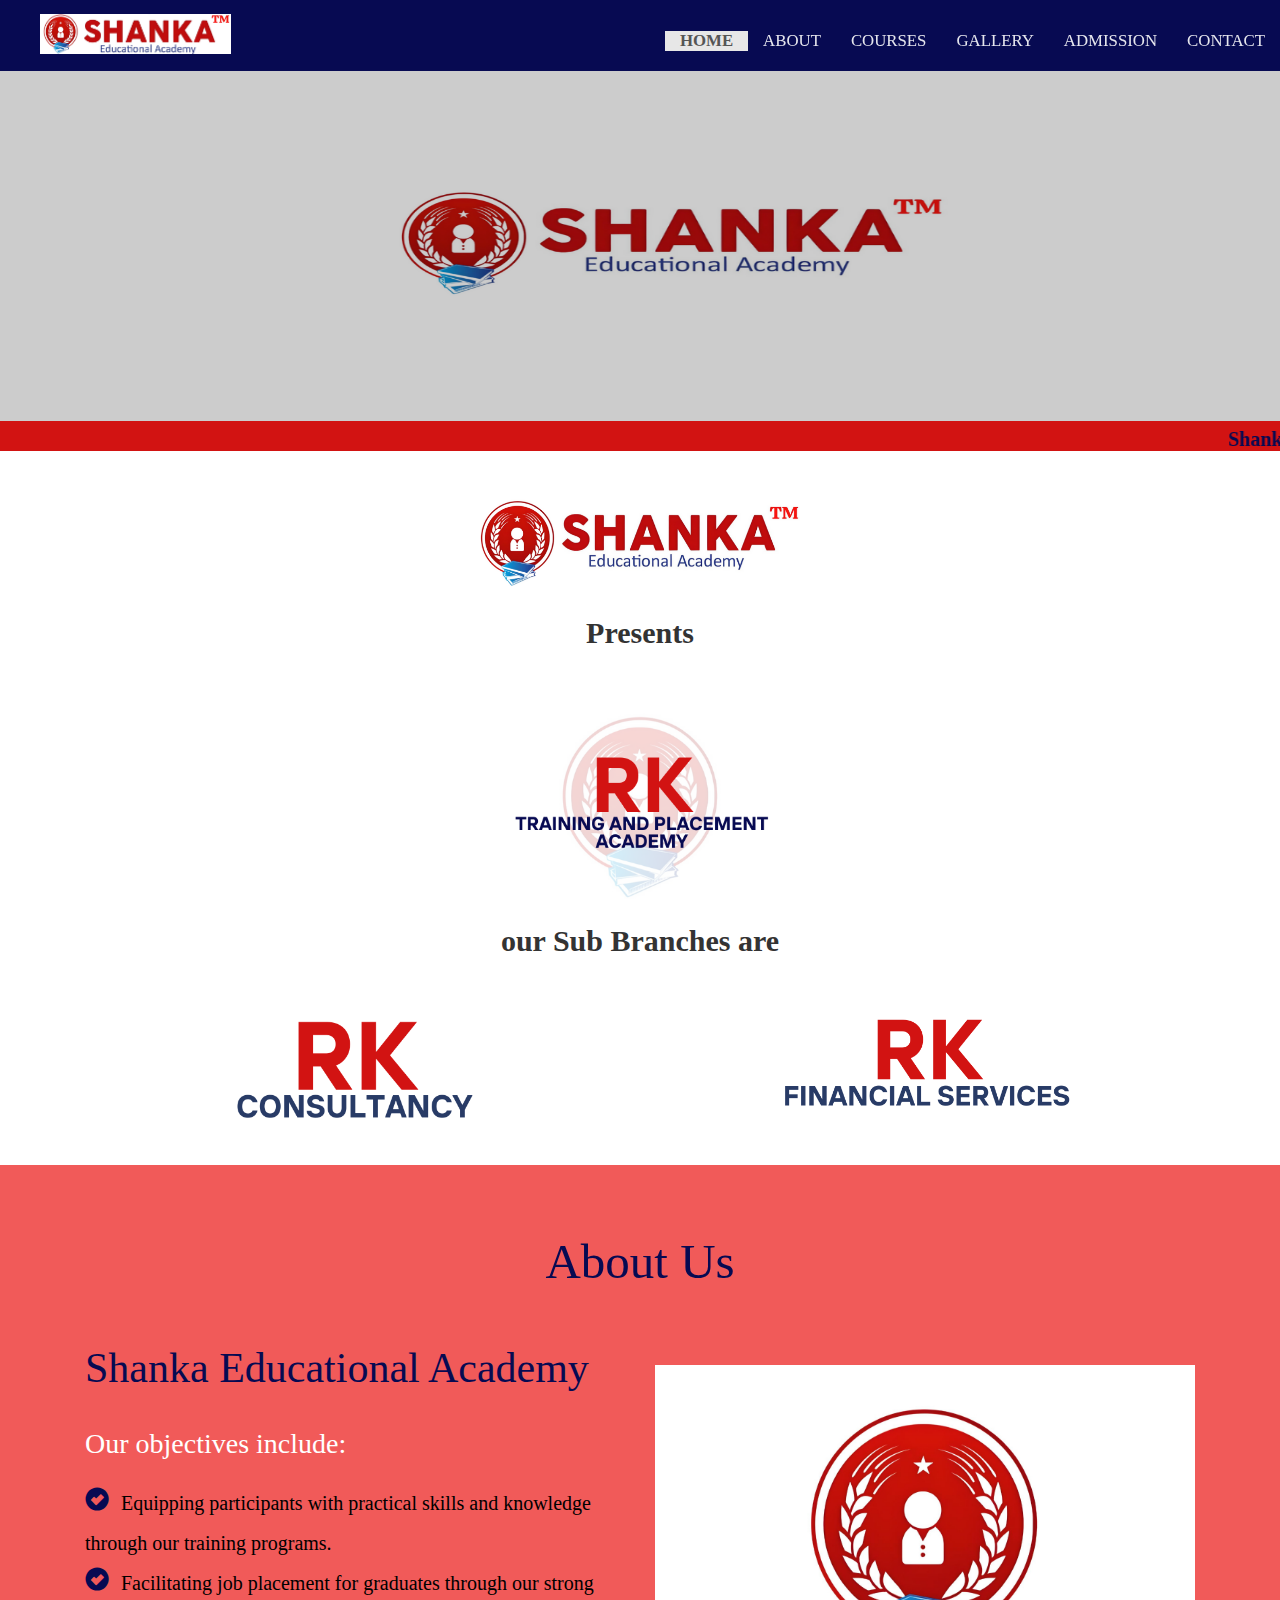
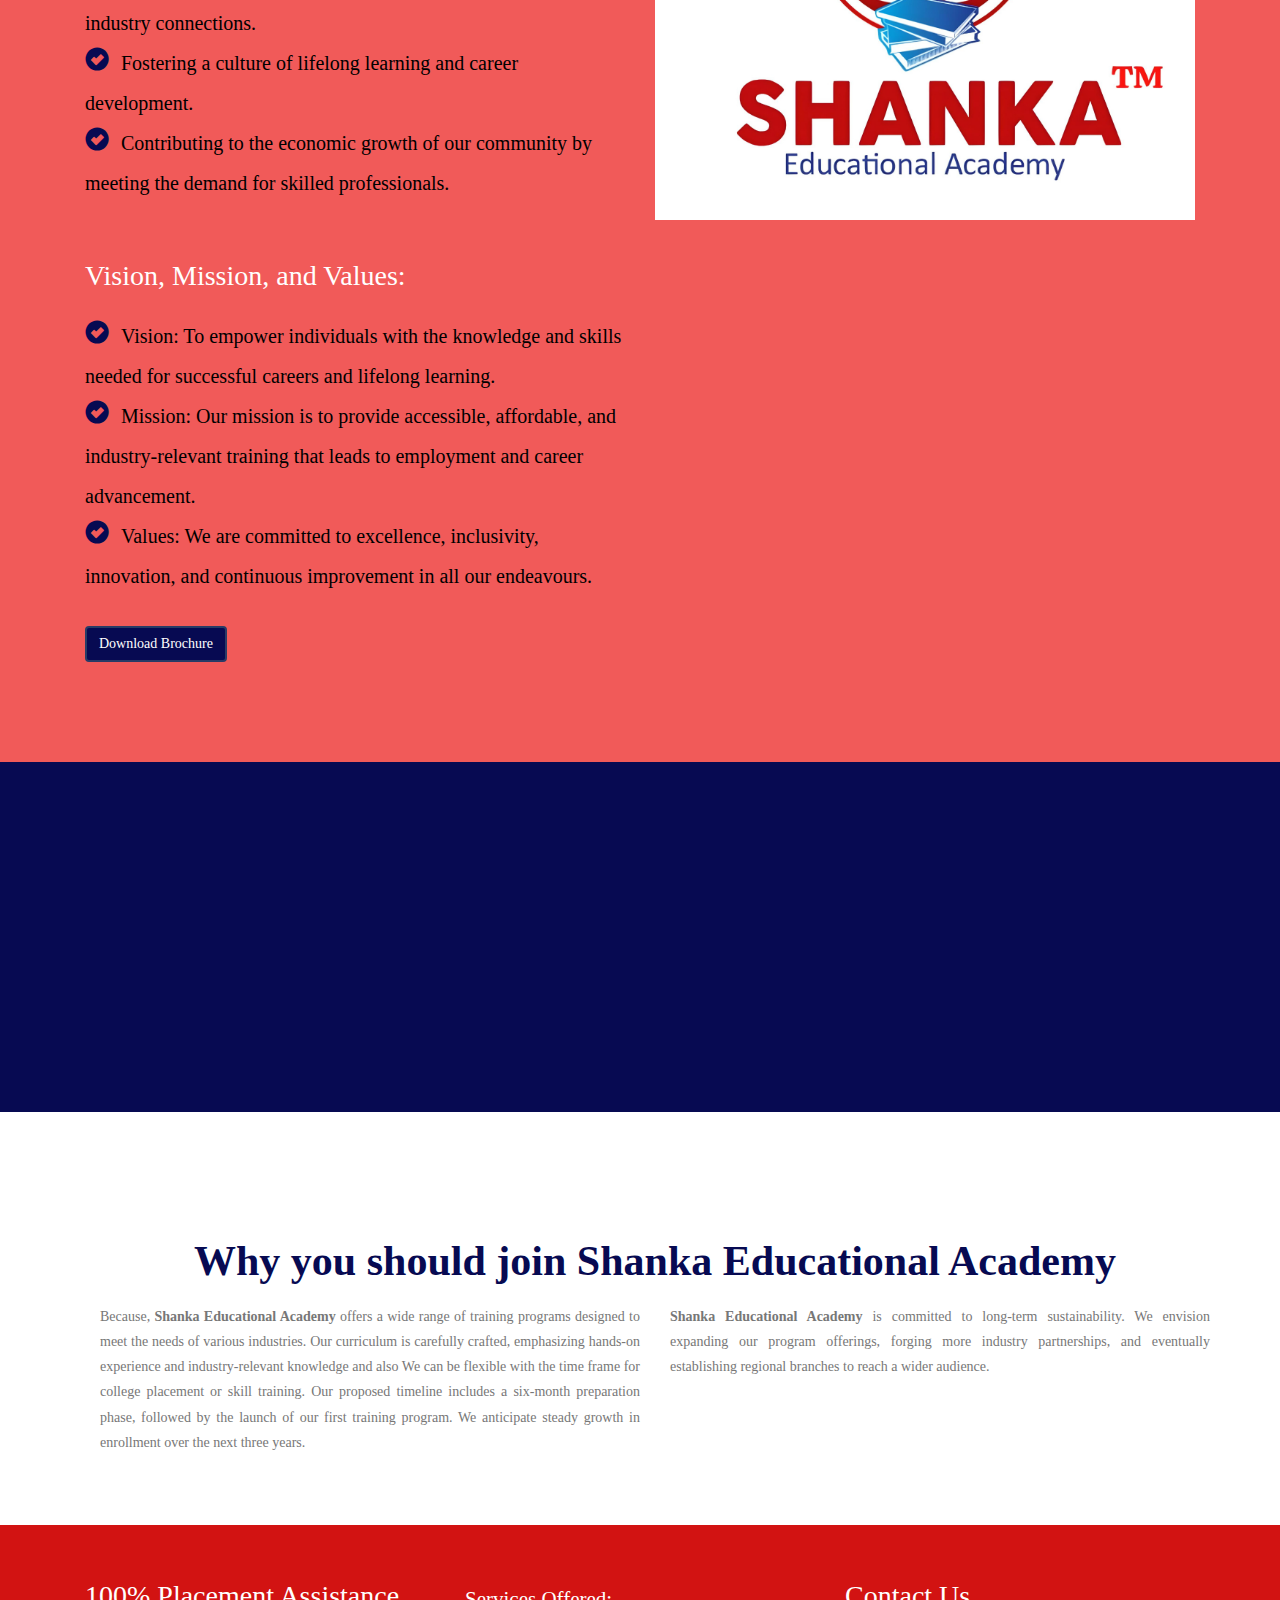
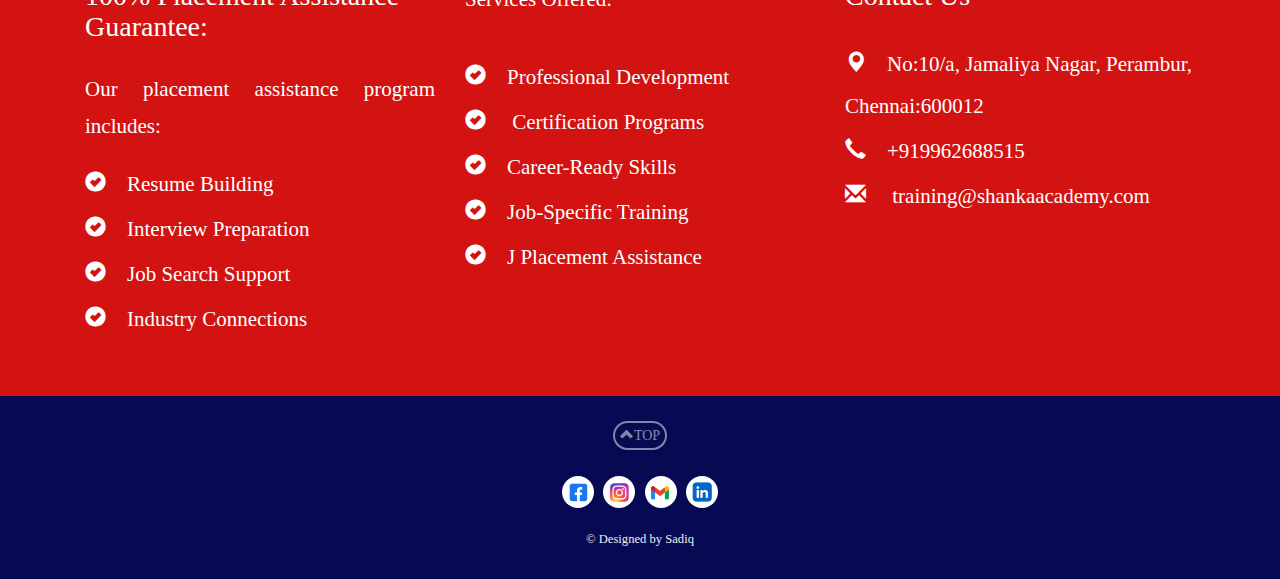
==== index.html @ c27b1421 "Add files via upload" ====
<!DOCTYPE html>

<html>
<head>
    
<title>Shanka Educational Academy</title>
    
<meta charset="utf-8">
<meta name="language" content="en-us"/>  
<meta http-equiv="Content-Type" content="text/html" />
<meta http-equiv="X-UA-Compatible" content="IE=edge" />
<meta name="distribution" content="Global" />
<meta http-equiv="Cache-control" content="public">
<meta name="robots" content="index, follow" />

<meta name="copyright" content="Shanka Educational Academy"/>
<meta name="apple-mobile-web-app-capable" content="yes"/>
<meta name="viewport" content="width=device-width, initial-scale=1" />

<meta name="description" content="Shanka Educational Academy is delighted to present this proposal for our comprehensive training  programs with a unique 100% placement assistance guarantee. We have a proven track  record of empowering individuals with the skills and knowledge needed to excel in their  careers. ">
<meta name="keywords" content="SHANKA,Career,Academy,Training, admission, study materials, facilities, students, contact" />
<meta name="author" content="RajkumarVasan">
<meta name="email" content="hr@shankaacademy.com">

<meta property="og:type" content="website" /> 
<meta property="og:title" content="Shanka Educational Academy" />
<meta property="og:description" content="Our academy will cater to a diverse range of individuals, including recent graduates, career  changers, and those seeking to upskill or reskill to meet changing job market demands. " />
<meta property="og:site_name" content="Shanka Educational Academy" />
<meta property="og:image" href="./images/logo.png" />




<meta itemprop="name" content="Shanka Educational Academy">

<link rel="shortcut icon" href="./images/logo.png" type="image/png" />
    
<!--css-->
<link rel="stylesheet" href="https://maxcdn.bootstrapcdn.com/bootstrap/3.3.7/css/bootstrap.min.css">
<link href="css/style.css" rel="stylesheet" type="text/css" media="all" />
<link rel="stylesheet" href="css/ken-burns.css" type="text/css" media="all" />
<link rel="stylesheet" href="css/animate.min.css" type="text/css" media="all" />
<!--css-->
<style>
	.scroll-left {
	 height: 50px;	
	 overflow: hidden;
	 position: relative;
	 background: #D21312;
	 color: #070A52;
	}
	.scroll-left h1 {
	 position: absolute;
	 font-size: 50px;
	 font-style: normal;
	 font-weight: bolder;
	 margin: 0;
	
	 text-align: center;
	 transform: translateX(100%);
	 animation: scroll-left 25s linear infinite;
	}
	/* Move it (define the animation) */
	@keyframes scroll-left {
	 0%   {
	 transform: translateX(100%); 		
	 }
	 100% {
	 transform: translateX(-100%); 
	 }
	}
</style>
	
	
<!--google fonts-->
<link href="https://fonts.googleapis.com/css?family=Montserrat|Raleway" rel="stylesheet">
<!-- google fonts-->
</head>
<body>
    
	<!--header-->
		<div class="header" id="top">
           		
                 
				<nav class="navbar navbar-default">
					
				        
						<div class="navbar-header">
                           <img src="./images/newlogo.jpg" class="logo" >
                           <img src="./images/logoname.jpg" alt="SHANKA Educational Academy Logo" class="logoname">
							<button type="button" class="navbar-toggle collapsed" data-toggle="collapse" data-target="#bs-example-navbar-collapse-1" aria-expanded="false">
								<span class="sr-only">Toggle navigation</span>
								<span class="icon-bar"></span>
								<span class="icon-bar"></span>
								<span class="icon-bar"></span>
							</button>				  
							
						</div>

				<!-- nav bar collapse -->
						<div class="collapse navbar-collapse" id="bs-example-navbar-collapse-1">
							<nav class="link-effect-2" id="link-effect-2">
								<ul class="nav navbar-nav">
									<li class="active"><a href="index.html"><span data-hover="HOME">HOME</span></a></li>
									<li><a href="about.html"><span data-hover="ABOUT">ABOUT</span></a></li>
									<li><a href="courses.html"><span data-hover="Courses">Courses</span></a></li>
									<li><a href="gallery.html"><span data-hover="Gallery">Gallery</span></a></li>	
									<li><a href="admission.html"><span data-hover="Admission">Admission</span></a></li>
									<li><a href="contact.html"><span data-hover="Contact">Contact</span></a></li>
								</ul>
							</nav>
						</div>
					
				</nav>
			
		</div>
    
	<!--header-->
    
	<!-- banner -->
	<div class="banner" >
		<div id="kb" class="carousel kb_elastic animate_text kb_wrapper" data-ride="carousel" data-interval="6000" data-pause="hover" >

            <!-- Wrapper-for-Slides -->
            <div class="carousel-inner" role="listbox" >

                <!-- First-Slide -->
                <div class="item active">
                    <img src="./images/copy.png" alt="" class="img-responsive" />
                    <div class="carousel-caption kb_caption kb_caption_left">
                        
                    </div>
                </div>
				<div class="item">
                    <img src="./images/blog1.png" alt="" class="img-responsive" />
					
                    
                </div>

                <!-- Second-Slide -->
                <div class="item">
                    <img src="./images/Untitled design (8).png" alt="" class="img-responsive" />
					
                    
                </div>

                <!-- Third-Slide -->
                <div class="item">
                    <img src="images/Untitled design (7).png" alt="" class="img-responsive" />
                    
                </div>

            </div>
			
            <!-- Left-Button -->
            <a class="left carousel-control kb_control_left" href="#kb" role="button" data-slide="prev">
				<span class="glyphicon glyphicon-menu-left" aria-hidden="true"></span>
                <span class="sr-only">Previous</span>
            </a>

            <!-- Right-Button -->
            <a class="right carousel-control kb_control_right" href="#kb" role="button" data-slide="next">
                <span class="glyphicon glyphicon-menu-right" aria-hidden="true"></span>
                <span class="sr-only">Next</span>
            </a>
			
        </div>
		<script src="js/custom.js"></script>
	</div>
                
<!--banner-->
                

		<div class="content">
            
			<!--banner-bottom-->
            <marquee width="100%" direction="left" height="30px" style="background-color: #D21312; color: #070A52; padding-top: 0.5em; ">

				<h1 style="font-size: 20px; font-weight: bold; text-transform: capitalize;">Shanka Educational Academy is delighted to present this proposal for our comprehensive training  programs with a unique 100% placement assistance guarantee. We have a proven track  record of empowering individuals with the skills and knowledge needed to excel in their  careers.</h1>
			</marquee>
			<div class="clearfix"></div>
				
			</div>
            

            
			<!--<div class="welcome-w3" style="background-color: #283B66; ;">
				<div class="container">
					<h2 class="tittle6" style="color: white;">Welcome to Shanka Educational Academy </h2>
					<div class="wel-grids" style="padding-left: 1.5em">
						<div class="col-md-4 wel-grid">
							<div class="port-7 effect-2">
								<div class="image-box" >
									<img src="images/poster1.jpg" class="img-responsive" alt="Image-2" style="width: 300px; height: 200px; " >
								</div>
								
							</div>
							<div class="port-7 effect-2">
								<div class="image-box">
									<img src="images/poster2.jpg" class="img-responsive" alt="poster"style="width: 300px; height: 200px;">
								</div>
								
							</div>
						</div>
						<div class="col-md-4 wel-grid">
							<img src="images/poster3.jpg"  class="img-responsive" alt="poster" style="width: 300px; height: auto;">
							
						</div>
						<div class="col-md-4 wel-grid">
							<div class="port-7 effect-2">
								<div class="image-box">
									<img src="images/poster4.jpg" class="img-responsive" alt="poster"style="width: 300px; height: 400px;">
								</div>
							</div>
						</div>
						<div class="clearfix"></div>
					</div>
				</div>
			</div>-->
            <div class="RK" style="padding-bottom: 3em; ">

				<div class="container">
					
					<div style="text-align: center;">
						<a href="./index.html" target="_blank" class="rkcon"><img src="./images/RK.png" style="width: 320px; padding-top: 3em;"></a>
					</div>
					<div style="text-align: center;">
						<h2 style="font-size: 30px;  padding-top: 1em; font-weight: bold;">Presents</h2>
					</div>
					
					<div style="text-align: center;">
						<img src="./images/huge.png" style="width: 300px; padding-top: 3em;">
					</div>
					<div style="text-align: center;">
						<h2 style="font-size: 30px;  padding-top: 0em; font-weight: bold;">our Sub Branches are</h2>
					</div>
					
					
					<div style="text-align: center; margin-left: 0px; display: flex;
					justify-content: center; ">
						<div class="wel-grids" >
							<div class="col-md-4 wel-grid" style="width: 320px; height: auto; " >
								<a href="https://sites.google.com/view/jobszonenow/home" target="_blank" class="rkcon">
									<img src="images/RK (2).png"  title="Click Here" class="img-responsive" alt="poster" ></a>
								<div class="caption" >Click Here</div>
								
							</div>
							
							<div class="col-md-4 wel-grid" style="width: 250px; height: 10px;">
								
								<a href="#"><img src="images/empty.png" title="Click Here" class="img-responsive" alt="poster"></a>
									
							</div>
							<div class="col-md-4 wel-grid" style="width: 320px; height: auto;">
								
								<a href="#" target="_blank" class="rkcon"><img src="images/RK (1).png" title="Click Here" class="img-responsive" alt="poster"></a>
								<div class="caption" >Click Here</div>
							</div>
							<div class="clearfix"></div>
						</div>
						
					</div>
				</div>
			</div>

			<div class="student-w3ls">
				<div class="container">
					<h3 class="tittle"> About Us</h3>
					<div class="student-grids">
						<div class="col-md-6 student-grid">
							<h4>Shanka Educational Academy
                                </h4>
                            <p align="justify">Our objectives include: </p>
								<ul class="grid-part">
									<li><i class="glyphicon glyphicon-ok-sign"> </i>Equipping participants with practical skills and knowledge through our training programs. </li>
									<li><i class="glyphicon glyphicon-ok-sign"> </i>Facilitating job placement for graduates through our strong industry connections. </li>
									<li><i class="glyphicon glyphicon-ok-sign"> </i>Fostering a culture of lifelong learning and career development. </li>
									<li><i class="glyphicon glyphicon-ok-sign"> </i>Contributing to the economic growth of our community by meeting the demand for skilled professionals. </li>
                                    
								</ul>
                            <br/>
                            <p align="justify">Vision, Mission, and Values: </p>
                            <ul class="grid-part">
                                <li><i class="glyphicon glyphicon-ok-sign"> </i>Vision: To empower individuals with the knowledge and skills needed for successful careers and lifelong learning.  </li>
                                <li><i class="glyphicon glyphicon-ok-sign"> </i>Mission: Our mission is to provide accessible, affordable, and industry-relevant training that leads to employment and career advancement. </li>
                                <li><i class="glyphicon glyphicon-ok-sign"> </i>Values: We are committed to excellence, inclusivity, innovation, and continuous improvement in all our endeavours. </li>
                                
                            </ul>
                            <a href="./Documents/Gateway- proposal prospects.pdf" target="_blank"><button type="button" class="btn btn-primary">Download Brochure</button></a></div><br/>
						</div>
						 <div class="col-md-6 student-grid">
							<img src="./images/about logo.jpg" class="img-responsive move-up">
						</div> 
						<div class="clearfix"></div>
					</div>
				</div>
			</div>
                
				<div class="testimonials-w3">
					
					<div class="container">

						<script src="https://static.elfsight.com/platform/platform.js" data-use-service-core defer></script>
						<div class="elfsight-app-06f1b505-46fd-4bfc-af25-9712527b7182" data-elfsight-app-lazy></div>

					  </div>
				</div>

				<div class="new-w3agile">
					<div class="container">
                        
                        <div class="course-grids">
                            <div class="container">
                       
                        <h2 class="tittle6">Why you should join Shanka Educational Academy</h2>
                             <br/>
                        <div class="clearfix"></div>
						<div class="col-md-6">
							<p align="justify">Because, <strong>Shanka Educational Academy</strong> offers a wide range of training programs designed to meet the needs of
                                various industries. Our curriculum is carefully crafted, emphasizing hands-on experience
                                and industry-relevant knowledge and also We can be flexible with the time frame for college placement or skill training. Our proposed
                                timeline includes a six-month preparation phase, followed by the launch of our first training
                                program. We anticipate steady growth in enrollment over the next three years.  </p>
                           
						</div>
                        <div class="col-md-6">
							<p align="justify"><strong>Shanka Educational Academy</strong>  is committed to long-term sustainability. We envision expanding our
                                program offerings, forging more industry partnerships, and eventually establishing regional
                                branches to reach a wider audience. </p>
						</div>
                                </div>
                            <div class="clearfix"></div>
					</div>
                   
				</div>
		</div>
            
		<!--footer-->
			<div class="footer-w3">
				<div class="container">
					<div class="footer-grids">
						<div class="col-md-4 footer-grid">
							<h4>100% Placement Assistance Guarantee:</h4>
							<p align="justify"><span> Our placement assistance program includes: </span></p>
                            <ul class="grid-part">
                                <li><i class="glyphicon glyphicon-ok-sign"> </i>Resume Building </li>
                                <li><i class="glyphicon glyphicon-ok-sign"> </i>Interview Preparation </li>
                                <li><i class="glyphicon glyphicon-ok-sign"> </i>Job Search Support </li>
                                <li><i class="glyphicon glyphicon-ok-sign"> </i>Industry Connections </li>
                                
                            </ul>
						</div>
						<div class="col-md-4 footer-grid">
                            <p>Services Offered: </p><br/>
                            <ul class="grid-part">
                                <li><i class="glyphicon glyphicon-ok-sign"> </i>Professional Development </li>
                                <li><i class="glyphicon glyphicon-ok-sign"> </i> Certification Programs </li>
                                <li><i class="glyphicon glyphicon-ok-sign"> </i>Career-Ready Skills </li>
                                <li><i class="glyphicon glyphicon-ok-sign"> </i>Job-Specific Training </li>
                                <li><i class="glyphicon glyphicon-ok-sign"> </i>J Placement Assistance </li>
                                
                            </ul>
                            
							<div class="clearfix"> </div>
						</div>
						<div class="col-md-4 footer-grid">
						<h4>Contact Us</h4>
							<ul>
								<li><i class="glyphicon glyphicon-map-marker" aria-hidden="true"></i>No:10/a, Jamaliya Nagar, Perambur, Chennai:600012</li>
								<li><i class="glyphicon glyphicon-earphone" aria-hidden="true"></i>+919962688515</li>
								<li><i class="glyphicon glyphicon-envelope" aria-hidden="true"></i><a href="mailto:training@shankaacademy.com"> training@shankaacademy.com</a></li>
							</ul>
						</div>
						<div class="clearfix"></div>
					</div>
				</div>
			</div>
            
		<!--footer-->	
            
        <!-- Social icons and credits -->
            <div class="copy-section">
				<div class="container">
                    <div class="iconup"><a href="#top"><i class="glyphicon glyphicon-chevron-up iconup" aria-hidden="true"></i>TOP</a></div>
					<div class="social-icons">
						<div class="social-icons">
						<a href="#" target='_blank'><i class="icon1"></i></a>
						<a href="https://instagram.com/shankaacademy?igshid=OGQ5ZDc2ODk2ZA%3D%3D&utm_source=qr" target="_blank"><i class="icon2"></i></a>
						<a href="mailto:shankaeducaionalacademy@gmail.com" target="_blank"><i class="icon3"></i></a>
						<a href="https://www.linkedin.com/company/shanka-educational-academy/" target="_blank"><i class="icon4"></i></a>
					</div>
					</div>
					<div class="copy">
						<p>&copy; Designed by <a href="https://www.linkedin.com/in/sadiqshaik123/" target="_blank">Sadiq</a></p>
					</div>
				</div>
			</div>
 <!-- jQuery library -->
<script src="https://ajax.googleapis.com/ajax/libs/jquery/3.1.1/jquery.min.js"></script>
<!-- JavaScript -->
<script src="https://maxcdn.bootstrapcdn.com/bootstrap/3.3.7/js/bootstrap.min.js"></script>       
<!--smooth scrollig to the top -->
<script>
    
    $('a[href*="#top"]:not([href="#"])').click(function() {
  if (location.pathname.replace(/^\//, '') == this.pathname.replace(/^\//, '') && location.hostname == this.hostname) {
    var target = $(this.hash);
    target = target.length ? target : $('[name=' + this.hash.slice(1) + ']');
    if (target.length) {
      $('html, body').animate({
        scrollTop: target.offset().top
      }, 1000);
      return false;
    }
  }
});
    
	
</script>
       
</body>
        

</html>
---- css/style.css ----
body{
	font-family: "Times New Roman", Times, serif;
   
}
body a{
	transition: 0.5s all;
	-webkit-transition: 0.5s all;
	-o-transition: 0.5s all;
	-moz-transition: 0.5s all;
	-ms-transition: 0.5s all;
}
body img:hover{
    cursor: pointer;
}
.developer img{
  transition: filter .5s ease-in-out;
  -webkit-filter: grayscale(0%); 
  filter: grayscale(0%);
}

.developer img:hover {
  -webkit-filter: grayscale(100%); 
  filter: grayscale(100%);  
}
.faculty img{
    transition: filter .5s ease-in-out;
    opacity:1.0;
}
.faculty img:hover{
    opacity: 0.7;
    cursor: pointer;
}
.course-details li:hover{
    color:#070A52;
    font-weight:bold;
    cursor: pointer;
}
.course-table tr:hover{
    color:#fff;
    background: #070A52;
    cursor: pointer;
}
.course-table td:hover{
    color: #fff;
}
 ul{
	padding: 0;
	margin: 0;
}
h1,h2,h3,h4,h5,h6{
	margin:0;
	padding:0;
	font-family: "Times New Roman", Times, serif;
}
blockquote{
    font-size: 14px;
}
p{
	margin:0;
	padding:0;	
	color: #777;
	font-family: "Times New Roman", Times, serif;
	line-height:1.8em;
}

/*--form--*/
.form-style-5{
    max-width: 500px;
    padding: 10px 20px;
    background: #f4f7f8;
    margin: 10px auto;
    padding: 20px;
    background: #f4f7f8;
    border-radius: 8px;
    font-family: "Times New Roman", Times, serif;
}
.form-style-5 fieldset{
    border: none;
}
.form-style-5 legend {
    font-size: 1.4em;
    margin-bottom: 10px;
}
.form-style-5 label {
    display: block;
    margin-bottom: 8px;
}
.form-style-5 input[type="text"],
.form-style-5 input[type="date"],
.form-style-5 input[type="datetime"],
.form-style-5 input[type="email"],
.form-style-5 input[type="number"],
.form-style-5 input[type="search"],
.form-style-5 input[type="time"],
.form-style-5 input[type="url"],
.form-style-5 textarea,
.form-style-5 select {
    font-family: "Times New Roman", Times, serif;
    background: rgba(255,255,255,.1);
    border: none;
    border-radius: 4px;
    font-size: 16px;
    margin: 0;
    outline: 0;
    padding: 7px;
    width: 100%;
    box-sizing: border-box; 
    -webkit-box-sizing: border-box;
    -moz-box-sizing: border-box; 
    background-color: #e8eeef;
    color:#8a97a0;
    -webkit-box-shadow: 0 1px 0 rgba(0,0,0,0.03) inset;
    box-shadow: 0 1px 0 rgba(0,0,0,0.03) inset;
    margin-bottom: 30px;
    
}
.form-style-5 input[type="text"]:focus,
.form-style-5 input[type="date"]:focus,
.form-style-5 input[type="datetime"]:focus,
.form-style-5 input[type="email"]:focus,
.form-style-5 input[type="number"]:focus,
.form-style-5 input[type="search"]:focus,
.form-style-5 input[type="time"]:focus,
.form-style-5 input[type="url"]:focus,
.form-style-5 textarea:focus,
.form-style-5 select:focus{
    background: #d2d9dd;
}
.form-style-5 select{
    -webkit-appearance: menulist-button;
    height:35px;
}
.form-style-5 .number {
    background: #070A52;
    color: #fff;
    height: 30px;
    width: 30px;
    display: inline-block;
    font-size: 0.8em;
    margin-right: 4px;
    line-height: 30px;
    text-align: center;
    text-shadow: 0 1px 0 rgba(255,255,255,0.2);
    border-radius: 15px 15px 15px 0px;
}

.form-style-5 input[type="submit"],
.form-style-5 input[type="button"]
{
    position: relative;
    display: block;
    padding: 19px 39px 18px 39px;
    color: #FFF;
    margin: 0 auto;
    background: #070A52;
    font-size: 18px;
    text-align: center;
    font-style: normal;
    width: 100%;
    border: 1px solid #070A52;
    border-width: 1px 1px 3px;
    margin-bottom: 10px;
}
.form-style-5 input[type="submit"]:hover,
.form-style-5 input[type="button"]:hover
{
    background: #283B66;
}
.online-exam a{
    text-decoration: none;
}
.rkcon {
    position: relative;
    overflow: hidden;
}

.rkcon img {
    transition: transform 0.3s;
}

.rkcon:hover img {
    transform: scale(1.2); /* Adjust the scale value to control the zoom level */
}

.caption {
    position: absolute;
    bottom: 10px;
    left: 0;
    right: 0;
    background-color: rgba(0, 0, 0, 0.7);
    color: #fff;
    text-align: center;
    padding: 5px;
    display: none;
}

.rkcon:hover .caption {
    display: block;
}

.online-exam .btn{
    position: relative;
    display: block;
    padding: 19px 39px 18px 39px;
    color: #FFF;
    margin: 0 auto;
    background: #070A52;
    font-size: 18px;
    text-align: center;
    font-style: normal;
    width: 100%;
    border: 1px solid #070A52;
    border-width: 1px 1px 3px;
    margin-bottom: 10px;
}
.online-exam .btn:hover{
    background: #283B66;
}
.registration a{
    text-decoration: none;
}
.registration .btn{
    position: relative;
    display: block;
    padding: auto;
    color: #FFF;
    margin: 0 auto;
    background: #070A52;
    text-align: center;
    font-style: normal;
    width: 100%;
    border: 1px solid #070A52;
    border-width: 1px 1px 3px;
    margin-bottom: 10px;
}
.registration .btn:hover{
    background: #283B66;
}
/*--form ends--*/
/*--banner--*/

/*---*/
nav a {
	position: relative;
	display: inline-block;
	outline: none;
	text-decoration: none;
}
nav a:hover,
nav a:focus {
	outline: none;
}
/*----*/
.header {
    background: #070A52;
    padding-top: 1em;
    padding-bottom: 0.5em;
    
    
}

.logo {
  float: left;
  width: 40px;
  margin:auto;
  padding: 0px;
  height: 40px;
  size:cover;
  margin-right: 10;
  
  
}
.logoname {
    max-height: 40px; /* Adjust the height as needed */
    margin-right: 10px;
  }

.header-top {
    padding: 1em 0;
    background: #2e353f;
}
.btn{
    color:#fff;
    background:#070A52;
    border: 2px solid #283B66;
    margin:25px 0px;
}
.btn1{
  background: #ee6e73;
  border:4px solid #2e353f;
  border-radius: 50%;
}
.btn: hover{
    color:#fff;
    background: #283B66;
    border: 2px solid #070A52;
}
@media only screen and (max-width:580px){
}
.btn {
    margin: 30px auto;
}

.detail {
    float: left;
    margin-top: .5em;
}
.detail ul li {
    display: inline-block;
    font-size: 1em;
    margin: 0 0.5em;
    color: #fff;
}
.indicate {
    float: right;
	margin-top: .2em;
}
.indicate i {
    font-size: 1.2em;
    vertical-align: sub;
    margin-right: 0.5em;
    color: #fff;
}
.indicate p {
    font-size: 1em;
    color: #fff;
    text-decoration: none;
    outline: none;
    vertical-align: middle;
}
.navbar-brand span {
    font-size: 0.6em;
}
.navbar-nav {
    float: right;
	margin-top: 1.2em;
}
.navbar {
    margin-bottom: 0;
}
.navbar-collapse {
	padding-right: 0px;
    padding-left: 0px;
}
.navbar-default {
    background: transparent; /* Make the navigation bar itself transparent */
    border: none; /* Remove any borders if present */
}
.navbar-brand h1 a {
    font-family: "Times New Roman", Times, serif;
    font-size: 1.4em;
    text-decoration: none;
	color:#fff;
    margin-bottom: 10%;
}
.navbar-brand h1 a:hover {
	opacity:0.7;
}
.navbar-header {
    text-align: left;
    margin-left: 40px;
}
.navbar > .navbar-brand, .navbar > .container-fluid .navbar-brand {
    margin-left: 100;
    margin-top: 10%;
    background: rgba(255, 255, 255, 0.2); /* Add a transparent background on hover */
    

}
.container {
    max-width: 1200px; /* Adjust the width as per your requirements */
}
.navbar-nav > li > a {
    padding-top: 10px;
    padding-bottom: 10px;
}
.nav > li > a {
    padding: 0px 15px;
	color:#fff;
}
.navbar-brand {
    float: left;
    height: 50px;
    padding: 0 7px;
}
.navbar-default .navbar-nav > li > a {
    color: #fff;
    font-size: 1.2em;
    text-transform: capitalize;
	font-family: "Times New Roman", Times, serif;
    font-weight:normal;
    text-transform: uppercase;
    opacity: 0.9;
}
.navbar-default .navbar-nav > .active > a, .navbar-default .navbar-nav > .active > a:hover, .navbar-default .navbar-nav > .active > a:focus {
    opacity: 1.0;
    font-weight: bold;
}
.navbar-default .navbar-nav > li > a:hover, .navbar-default .navbar-nav > li > a:focus {
    
    color: #283B66;
}
.navbar-default .navbar-nav > .open > a, .navbar-default .navbar-nav > .open > a:hover, .navbar-default .navbar-nav > .open > a:focus {
  color: #283B66;
   background-color: #070A52;
}
.link-effect-2 {
  overflow: hidden;
}
.link-effect-2 a {
  overflow: hidden;
  font-weight: 400;
}
.link-effect-2 a span {
  position: relative;
  display: inline-block;
  -moz-transition: 0.3s;
  -o-transition: 0.3s;
  -webkit-transition: 0.3s;
  transition: 0.3s;
}
.link-effect-2 a span::before {
  color: #283B66;
  font-weight: bold;
  opacity: 1.0;
  position: absolute;
  top: 100%;
  content: attr(data-hover);
  -moz-transform: translate3d(0, 0, 0);
  -ms-transform: translate3d(0, 0, 0);
  -webkit-transform: translate3d(0, 0, 0);
  transform: translate3d(0, 0, 0);
}
.link-effect-2 a:hover span {
  -moz-transform: translateY(-100%);
  -ms-transform: translateY(-100%);
  -webkit-transform: translateY(-100%);
  transform: translateY(-100%);
}
.banner-bottom {
    text-align: center;
    background: #D21312;

}

.ban-grid i {
    font-size: 2.5em;
    color: #FEF2F4;
	transition:0.5s all;
	-webkit-transition:0.5s all;
	-moz-transition:0.5s all;
	-o-transition:0.5s all;
	-ms-transition:0.5s all;
}
.ban-grid h4 {
	font-size: 1.5em;
    color: #070A52;
    text-transform: capitalize;
}
.ban-grid p{
    font-size: 1em;
	line-height:1.8em;
	margin-top:0.5em;

}
.ban-grid:hover div.ban-right i {
    color: #070A52;
}
.ban-left {
    float: left;
    width: 70%;
}
.ban-right {
    float: left;
    width: 30%;
}
.ban-grid {
    padding: 1.5em 0;
}
.welcome-w3,.new-w3agile,.about-w3,.services-w3l,.projects-agile,.courses-w3ls,.statistics-w3,.typo-w3,.contact-w3l{
    padding: 5em 0;
}
.wel-grids,.student-grids,.about-grids,.what-grids,.staff-grids,.statistics-grids,.services-grids,.ourser-grids,.course-grids {
    margin-top:4em;
}
h2.tittle {
    font-size: 4em;
    font-weight: bold;
    color: #070A52;
    text-align: center;


}


h2.tittle6 {
    font-size: 3em;
    font-weight: bold;
    color: #070A52;
    text-align: center;


}
h2.tittle4 {
    font-size: 4em;
    font-weight: bold;
    color: #D21312;
    text-align: center;


}
h3.tittle{
 font-size: 3.5em;
    color: #070A52;
    text-align: center;
}
h2.tittle3 {
    font-size: 4em;
    font-weight: bold;
    color: #070A52;
    text-align: center;


}
h3.tittle{
 font-size: 3.5em;
    color: #070A52;
    text-align: center;
}
/*-- effect-7 css --*/
.text-desc{
	position: absolute; 
	left: 0; 
	top: 0; 
	background: #070A52;
	height: 100%; 
	opacity: 0; 
	width: 100%; 
	padding: 20px;
}
.port-7{ 
    width: 100%;
    position: relative;
    overflow: hidden;
    text-align: center;
    overflow: hidden;
}
.port-7 .text-desc{
	opacity: 0; 
	transition: 0.5s; 
	color: #000;
}
.port-7.effect-2 img{
	transition: 0.5s; 
	position: relative; 
	width: 100%; 
	top: 0;
}
.port-7.effect-2:hover img{
	top: 50%;
}
.port-7.effect-2 .text-desc{
	transform: perspective(600px) rotateX(90deg);
	transform-origin: top center 0; 
	width: 100%; 
	position: absolute; 
	left: 0; 
	top: 0; 
	height: 30%;
    padding: 23px 10px 0;
}
.port-7.effect-2:hover .text-desc{
	opacity: 1; 
	transform: perspective(600px) rotateX(0deg);
	z-index: 99;
}
.text-desc h4 {
    color: #fff;
    font-size: 1.8em;
    margin-bottom: 0.5em;
}
.wel-grid {
    position: relative;
    
}
.text-grid {
    position: absolute;
    left: 15px;
    bottom: 0;
    background: #070A52;
    width: 92.3%;
    height: 60px;
}
.text-grid h4 {
    text-align: center;
    font-size: 1.8em;
    color: #fff;
    padding-top: 0.5em;
}
.student-w3ls {
    padding: 5em 0;
	background: #F15A59;
}
.student-grid h4 {
    font-size: 3em;
    color: #070A52;
}
.student-grid p {
    font-size: 2em;
    padding-top: 1em;
    color: white;
}
ul.grid-part li {
    list-style: none;
    font-size: 20px;
    color: #000000;
    line-height: 2em;
    transition: 0.5s all;
    -webkit-transition: 0.5s all;
    -o-transition: 0.5s all;
    -moz-transition: 0.5s all;
    -ms-transition: 0.5s all;
}
ul.grid-part1 li {
    list-style: none;
    font-size: 1.50em;
    color: #070A52;
    line-height: 2em;
    transition: 0.5s all;
    -webkit-transition: 0.5s all;
    -o-transition: 0.5s all;
    -moz-transition: 0.5s all;
    -ms-transition: 0.5s all;
}

ul.grid-part {
    margin-top: 1em;
}
ul.grid-part li :hover {
    color: #070A52;
    padding-left: 0.2em;
}
ul.grid-part li i {
    font-size: 1.2em;
    margin-right: 0.5em;
    color: #070A52;
    transition: 0.5s all;
    -webkit-transition: 0.5s all;
    -o-transition: 0.5s all;
    -moz-transition: 0.5s all;
    -ms-transition: 0.5s all;
}
h3.tittle1 {
    font-size: 3.5em;
    color: #070A52;
    text-align: center;
	margin-bottom:0.8em;
}
h3.tittle2 {
    font-size: 3.5em;
    color: #fff;
    text-align: center;
}
.test-grid {
    margin-top: 4em;
}
.testimonials-w3 {
    background-color: #070A52;
    background-size: cover;
    -webkit-background-size: cover;
    -moz-background-size: cover;
    -o-background-size: cover;
    -ms-background-size: cover;
    min-height: 350px;
    text-align: center;
    padding: 3em 0 0;
    display: flex;
    justify-content: center;
}
.rectangle {
    background-color: white;
    width: 400px; /* Adjust the width as needed */
    height: 200px; /* Adjust the height as needed */
  }
.testimonials-w3 h2 {

    color: #fff;
    width: 66%;
    margin: .5em auto 0;
    line-height: 1.5em;
    
}

.testimonials-w3 : hover{
    text-decoration: none;
}
.testimonials-w3 p {
    color: #fff;
    font-size: 1.2em;
    text-align: right;
}
.new-bottom-left {
    width: 38%;
    float: left;
    margin-right: 3%;
}
.new-bottom-right {
    width: 59%;
    float: left;
}
.new-right h4 {
    font-size: 2em;
    color: #ee6e73;
	line-height: 1.2em;
}
.new-right h5{
    font-size: 1.8em;
    color: #ee6e73;
    line-height: 1.2em;
}
.new-right p {
    font-size: 1em;
    padding-top: 1em;
}
.new-bottom {
    margin: 2em 0;
}
.new-left h5 {
    font-size: 1.8em;
    color: #ee6e73;
}
.new-left p {
     font-size: 1em;
    padding-top: .5em;
}
.new-top1 {
    margin: 1.2em 0;
}
.new-bottom {
    margin: 1em 0;
    border-top: 1px solid #C3D0D4;
    padding: 1.2em 0;
    border-bottom: 1px solid #C3D0D4;
}
.footer-w3 {
    background: #D21312;
    padding: 4em 0 ;
}
.footer-grid h4 {
    font-size: 2em;
    color: #fff;
    margin-bottom: 1em;
}
.footer-grid ul li {
    list-style: none;
    color: #ffffff;
    line-height: 2em;
    font-size: 1.5em;
}
.footer-grid ul li i {
    color: #ffffff;
    line-height: 2em;
    font-size: 1em;
	    margin-right: 1em;
}
.footer-grid ul li a {
    color: #ffffff;
    text-decoration: none;
}
.footer-grid1 {
    float: left;
    width: 31.45%;
    margin: 0 0.3em .3em 0em;
}
.footer-grid p {
    font-size: 1.5em;
    color: #ffffff;
}
.footer-grid p span {
    display: block;
    margin: 1em 0 0;
}
.copy-section {
    padding: 0 0 2em 0;
    background: #070A52;
    text-align: center;
}
.copy-section p {
    font-size: 0.9em;
    color: #eee;
    font-weight: normal;
}
.copy-section a {
    font-size: 1em;
    color: #eee;
    font-weight: 400;
    text-transform: capitalize;
    text-decoration:none;
}
.copy-section a:hover{
    color: #ee6e73;
}
.social-icons {
	margin-bottom: 1em;
}
.move-up {
    display: block; /* Ensure the image is a block-level element */
    max-width: 100%; /* Make the image responsive while preserving its aspect ratio */
    align-self: flex-start; /* This aligns the image to the top of the container */
}
.social-icons a i {
    width: 32px;
    height: 32px;
    background:#283B66  url(../images/Untitled\ design\ \(5\).png) no-repeat 0px 0px;
    display: inline-block;
	margin:0 0.2em;
	transition: 0.5s all;
    -webkit-transition: 0.5s all;
    -moz-transition: 0.5s all;
    -o-transition: 0.5s all;
    -ms-transition: 0.5s all;
	    border-radius: 20px;
}
.social-icons i.icon1:hover {
  background: #ee6e73  url(../images/Untitled_design__5_-removebg-preview.png) no-repeat 0px 0px;
      transform: rotateY(360deg);
}
.social-icons i.icon1 {
    background-position: 0px 0px;
}
.social-icons i.icon2 {
    background-position: -32px 0px;
}
.social-icons i.icon2:hover {
  background: #ee6e73  url(../images/Untitled_design__5_-removebg-preview.png) no-repeat -32px 0px;
      transform: rotateY(360deg);
}
.social-icons i.icon3 {
    background-position: -64px 0px;
}
.social-icons i.icon3:hover {
  background: #ee6e73  url(../images/Untitled_design__5_-removebg-preview.png) no-repeat -64px 0px;
      transform: rotateY(360deg);
}
.social-icons i.icon4 {
    background-position: -96px 0px;
}
.social-icons i.icon4:hover {
  background: #ee6e73  url(../images/Untitled_design__5_-removebg-preview.png) no-repeat -96px 0px;
      transform: rotateY(360deg);
}
/**about**/
.banner-w3agile {
    background: url(../images/1ban.png) no-repeat 0px 0px;
    background-size: cover;
    -webkit-background-size: cover;
    -moz-background-size: cover;
    -o-background-size: cover;
    -ms-background-size: cover;
    min-height: 400px;
    padding: 12em 0 0;
    text-align: center;
}
.banner-w3agile h3 a {
    color: red;
    text-decoration: none;
    font-weight:bold;
    font-family:"Times New Roman", Times, serif;
}
.banner-w3agile h3 span {
    color: #283B66;
    font-weight:bold;
    font-family:"Times New Roman", Times, serif;
}
.banner-w3agile h3 {
    font-size: 3em;
    color: #777;
    font-weight:bold;
    font-family:"Times New Roman", Times, serif;
    
}
.video-grid iframe {
    width: 100%;
    height: 308px;
}
    .footer-grid a{
        text-decoration: none;
        color: #fff;
}
.footer-grid a:hover{
    text-transform: uppercase;
    color:#ee6e73;
    letter-spacing: 0.3px;
}

.about-grid h4 {
    font-size: 2em;
    color: #070A52;
    margin-bottom: 0.7em;
    font-weight: bold;
}
.about-grid p {
    font-size: 1.5em;
	margin-top:1em;	
    color:black;
}
.about-grid1 h4 {
    font-size: 2em;
    color: #D21312;
    margin-bottom: 0.7em;
   
}
.about-grid1 p {
    font-size: 1.5em;
	margin-top:1em;	
    color:#070A52;
    margin-left: 20px;
}
.about-grid3 h4 {
    font-size: 2em;
    color: #D21312;
    margin-bottom: 0.7em;
   
}
.about-grid3 p {
    font-size: 1.5em;
	margin-top:1em;	
    color:white;
    margin-left: 20px;
}
.what-grid h4 {
    font-size: 2em;
    color: #ee6e73;
}
.what-grid p {
    font-size: 1.5em;
    line-height: 1.8em;
    margin-top: 1em;
}
.what-bottom {
      margin-top: 2em;
}
.what-w3 {
    padding: 5em 0;
    background: rgb(249, 245, 239);
}
.what-grid p {
    font-size: 1.5em;
    margin-top: 1em;
}
.what-bottom1 {
    margin-bottom: 2em;
}
.staff-w3l {
    padding: 5em 0;
    background: #eee;
}
.staff-right h4 {
    font-weight:bold;
    font-size: 2em;
    color: #070A52;
}
.staff-right ul li {
    list-style: none;
    line-height: 2.5em;
    font-size: 1em;
    color: #777;
}
.staff-left {
    float: left;
    width: 50%;
}
.staff-right {
    float: left;
    width: 50%;
    background: #fff;
    padding: 2em 2em .8em;
}
.staff-right ul {
    margin: 1em 0;
}
.statistics {
    padding: 5em 0;
	text-align:center;
}
.statistics-grids {
    margin-top: 3em;
}
.statistic {
    background: #ee6e73;
    padding: 2em 2em;
    border-radius: 50%;
    width: 100%;
	text-align:center;
}
.statistic h4 {
    font-size: 3.5em;
    color: #fff;
}
.statistic h5{
    font-size: 1.8em;
    color: #fff;
    padding: .5em 0;
}
.statistic p {
    font-size: 1.25em;
    color: #eee;
    line-height: 1.8em;
}
/* Bounce To Bottom */
.statistic {
  display: inline-block;
  vertical-align: middle;
  -webkit-transform: translateZ(0);
  transform: translateZ(0);
  box-shadow: 0 0 1px rgba(0, 0, 0, 0);
  -webkit-backface-visibility: hidden;
  backface-visibility: hidden;
  -moz-osx-font-smoothing: grayscale;
  position: relative;
  -webkit-transition-property: color;
  transition-property: color;
  -webkit-transition-duration: 0.5s;
  transition-duration: 0.5s;
 }
.statistic:before {
  content: "";
  position: absolute;
  z-index: -1;
  top: 0;
  left: 0;
  right: 0;
  bottom: 0;
  background: #070A52;
  -webkit-transform: scaleY(0);
  transform: scaleY(0);
  -webkit-transform-origin: 50% 0;
  transform-origin: 50% 0;
  -webkit-transition-property: transform;
  transition-property: transform;
  -webkit-transition-duration: 0.5s;
  transition-duration: 0.5s;
  -webkit-transition-timing-function: ease-out;
  transition-timing-function: ease-out;
      padding: 2em 2em;
    border-radius: 50%;
}
.statistic:hover, .statistic:focus, .statistic:active {
  color: white;
}
.statistic:hover:before, .statistic:focus:before, .statistic:active:before {
  -webkit-transform: scaleY(1);
  transform: scaleY(1);
  -webkit-transition-timing-function: cubic-bezier(0.52, 1.64, 0.37, 0.66);
  transition-timing-function: cubic-bezier(0.52, 1.64, 0.37, 0.66);
}
.founder-container {
    text-align: left;
    margin-right: 10%;
}

.founder-image {
    width: 150px; /* Adjust the width as needed */
   
}

.founder-name {
    font-weight: bold;
    margin-top: 10px;
    color: white;
}
/**about**/
.iconup{
    text-align: center;
}
.iconup a{
    width: 50px;
    height: 50px;
    padding: 5px;
    font-size: 1em;
    border: 2px solid #fff;
    line-height: 80px;
    border-radius: 50px;
    color: #fff;
    opacity: 0.5;
}
.iconup a:hover{
    color:#fff;
    opacity: 1.0;
}
.iconup i:hover{
    color:#283B66;
}
/**services**/
.icon {
    text-align: center;
}
.ser-grid h4 {
    font-size: 2em;
    text-align: center;
	margin:0.5em 0;
	color: #ee6e73;
}
.ser-grid p {
    font-size: 1em;
    text-align: center;
	line-height:1.8em;
}
.icon i {
    width: 80px;
    height: 80px;
    font-size: 2em;
    border: 3px double #070A52;
    line-height: 80px;
    border-radius: 50px;
    color: #ee6e73;
}
.ser-grid:hover div.icon i {
    transform: rotateY(360deg);
    transition: .5s all;
    -webkit-transition: .5s all;
    -moz-transition: .5s all;
    -o-transition: .5s all;
    -ms-transition: .5s all;
}
.our-services-w3 {
    padding: 5em 0;
	background: #EDF7FF;
}
.ourser-grid h4 {
    font-size: 2em;
    color: #ee6e73;
    margin-top: .8em;
}
.ourser-grid p {
    font-size: 1em;
    line-height: 1.8em;
	margin-top:.5em
}
.serv-img {
    padding: 0;
}
.mask {
    text-decoration: none;
    overflow: hidden;
    display: block;
}
img.zoom-img {
  -webkit-transform:scale(1, 1);
  -webkit-transition-timing-function:ease-out;
  -webkit-transition-duration:500ms;
  -moz-transform:scale(1, 1);
  -moz-transition-timing-function:ease-out;
  -moz-transition-duration:500ms;
}
img.zoom-img:hover {
  -webkit-transform:rotate(-5deg) scale(1.15);
  -webkit-transition-timing-function:ease-out;
  -webkit-transition-duration:750ms;
  -moz-transform:scale(1.15);
  -moz-transition-timing-function:ease-out;
  -moz-transition-duration:750ms;
  overflow: hidden;
}
/**services**/
/*-- gallery --*/
.portfolio_grid_w3lss:nth-child(3){
	margin:2em 0;
}
.portfolio_grid_w3lss:nth-child(2){
	margin-top:4em;
}
.w3agile_Projects_grid figure {
    margin: 0;
    padding: 0;
    height:232.5px;
    position: relative;
    display: block;
    cursor: pointer;
    overflow: hidden;
}
.w3agile_Projects_grid figure:hover figcaption {
    -ms-filter: progid:DXImageTransform.Microsoft.Alpha(Opacity=100);
    filter: alpha(opacity=100);
    opacity: 1;
    -webkit-transform: rotate(0);
    -moz-transform: rotate(0);
    -o-transform: rotate(0);
    -ms-transform: rotate(0);
    transform: rotate(0);
    top: 0;
}
.w3agile_Projects_grid figcaption {
    -ms-filter: progid:DXImageTransform.Microsoft.Alpha(Opacity=0);
    filter: alpha(opacity=0);
    opacity: 0;
    position: absolute;
    height: 100%;
    width: 100%;
	top: -100%;
    background: rgba(0,0,0,.5);
    color: #fff;
    -webkit-transition: all .5s ease;
    -moz-transition: all .5s ease;
    -o-transition: all .5s ease;
    -ms-transition: all .5s ease;
    transition: all .5s ease;
    -webkit-transition-delay: .5s;
    -moz-transition-delay: .5s;
    -o-transition-delay: .5s;
    -ms-transition-delay: .5s;
    transition-delay: .5s;
    -webkit-transform: rotate(360deg);
    -moz-transform: rotate(360deg);
    -o-transform: rotate(360deg);
    -ms-transform: rotate(360deg);
    transform: rotate(360deg);
}
.w3agile_Projects_grid figcaption h4 {
    color: #fff;
    padding: 0px 20px;
    margin-bottom: 0;
    position: relative;
    left: 100%;
    font-size: 2em;
    margin: 2.5em 0 .5em;
    -webkit-transition: all .5s;
    -moz-transition: all .5s;
    -o-transition: all .5s;
    -ms-transition: all .5s;
    transition: all .5s;
    -webkit-transition-delay: 1s;
    -moz-transition-delay: 1s;
    -o-transition-delay: 1s;
    -ms-transition-delay: 1s;
    transition-delay: 1s;
    text-align: center;
    text-transform: capitalize;
}
.w3agile_Projects_grid figcaption p {
    font-family: 'Open sans';
    line-height: 1.8em;
    text-align: center;
    padding: 0px 20px;
    margin-bottom: 0;
    position: relative;
    left: 100%;
	color:#eee;
	 font-size: 1em;
    -webkit-transition: all .5s;
    -moz-transition: all .5s;
    -o-transition: all .5s;
    -ms-transition: all .5s;
    transition: all .5s;
    -webkit-transition-delay: 1.3s;
    -moz-transition-delay: 1.3s;
    -o-transition-delay: 1.3s;
    -ms-transition-delay: 1.3s;
    transition-delay: 1.3s;
}
.w3agile_Projects_grid figure:hover h4,.w3agile_Projects_grid figure:hover p {
    left: 0;
}
.w3agile_Projects_grid1 figure {
    margin: 0;
    padding: 0;
    height:450px;
    position: relative;
    display: block;
    cursor: pointer;
    overflow: hidden;
}
.w3agile_Projects_grid1 figure:hover figcaption {
    -ms-filter: progid:DXImageTransform.Microsoft.Alpha(Opacity=100);
    filter: alpha(opacity=100);
    opacity: 1;
    -webkit-transform: rotate(0);
    -moz-transform: rotate(0);
    -o-transform: rotate(0);
    -ms-transform: rotate(0);
    transform: rotate(0);
    top: 0;
}
.w3agile_Projects_grid1 figcaption {
    -ms-filter: progid:DXImageTransform.Microsoft.Alpha(Opacity=0);
    filter: alpha(opacity=0);
    opacity: 0;
    position: absolute;
    height: 100%;
    width: 100%;
	top: -100%;
    background: rgba(0,0,0,.5);
    color: #fff;
    -webkit-transition: all .5s ease;
    -moz-transition: all .5s ease;
    -o-transition: all .5s ease;
    -ms-transition: all .5s ease;
    transition: all .5s ease;
    -webkit-transition-delay: .5s;
    -moz-transition-delay: .5s;
    -o-transition-delay: .5s;
    -ms-transition-delay: .5s;
    transition-delay: .5s;
    -webkit-transform: rotate(360deg);
    -moz-transform: rotate(360deg);
    -o-transform: rotate(360deg);
    -ms-transform: rotate(360deg);
    transform: rotate(360deg);
}
.w3agile_Projects_grid1 figcaption h4 {
    color: #fff;
    padding: 0px 20px;
    margin-bottom: 0;
    position: relative;
    left: 100%;
    font-size: 2em;
    margin: 2.5em 0 .5em;
    -webkit-transition: all .5s;
    -moz-transition: all .5s;
    -o-transition: all .5s;
    -ms-transition: all .5s;
    transition: all .5s;
    -webkit-transition-delay: 1s;
    -moz-transition-delay: 1s;
    -o-transition-delay: 1s;
    -ms-transition-delay: 1s;
    transition-delay: 1s;
    text-align: center;
    text-transform: capitalize;
}
.w3agile_Projects_grid1 figcaption p {
    font-family: 'Open sans';
    line-height: 1.8em;
    text-align: center;
    padding: 0px 20px;
    margin-bottom: 0;
    position: relative;
    left: 100%;
	color:#eee;
	 font-size: 1em;
    -webkit-transition: all .5s;
    -moz-transition: all .5s;
    -o-transition: all .5s;
    -ms-transition: all .5s;
    transition: all .5s;
    -webkit-transition-delay: 1.3s;
    -moz-transition-delay: 1.3s;
    -o-transition-delay: 1.3s;
    -ms-transition-delay: 1.3s;
    transition-delay: 1.3s;
}
.w3agile_Projects_grid1 figure:hover h4,.w3agile_Projects_grid1 figure:hover p {
    left: 0;
}
/*--portfolio--*/

/*--portfolio--*/
.course-grid1 h4 {
    font-size: 2em;
    color: #070A52;
    text-transform: capitalize;
    font-weight:bold;
}
.course-grid1 p {
    font-size: 1.25em;
    padding-top: 1em;
}
.sel {
    width: 100%;
    padding: .5em .8em;
    font-size: 0.95em;
    outline: none;
    text-transform: capitalize;
    border: none;
    border-radius: 3px;
}
.place-grid input[type="submit"] {
    width: 100%;
    background: #05222A;
    border: none;
    outline: none;
    color: #fff;
    padding: .45em 0;
    font-size: 1em;
	    border-radius: 3px;
}
.place-grid:nth-child(5) {
}
.place-grids{
	margin-top:3em;
}
.serach-w3agile {
    background: #ee6e73;
    padding: 3em 0;
}
/*--admission--*/
.well {
    font-weight: 300;
    font-size: 14px;
}
.list-group-item {
    font-weight: 300;
    font-size: 14px;
}
li.list-group-item1 {
    font-size: 14px;
    font-weight: 300;
}
.typo p {
    margin: 0;
    font-size: 14px;
    font-weight: 300;
}
.show-grid [class^=col-] {
    background: #fff;
	text-align: center;
	margin-bottom: 10px;
	line-height: 2em;
	border: 10px solid #f0f0f0;
}
.show-grid [class*="col-"]:hover {
	background: #e0e0e0;
}
.grid_3{
	margin-bottom:2em;
}
.xs h3, h3.m_1{
	color:#000;
	font-size:1.7em;
	font-weight:300;
	margin-bottom: 1em;
}
.grid_3 p{
	color: #555;
	font-size: 0.85em;
	margin-bottom: 14px;
	font-weight: 300;
}
.grid_4{
	background:none;
	margin-top:50px;
}
.label {
	font-weight: 300 !important;
	border-radius:4px;
}  
.grid_5{
	background:none;
	padding:2em 0;
}
.grid_5 h3, .grid_5 h2, .grid_5 h1, .grid_5 h4, .grid_5 h5, h3.hdg, h3.bars {
	margin-bottom: 1em;
    color:#ee6e73;
}
.table > thead > tr > th, .table > tbody > tr > th, .table > tfoot > tr > th, .table > thead > tr > td, .table > tbody > tr > td, .table > tfoot > tr > td {
	border-top: none !important;
}
.tab-content > .active {
	display: block;
	visibility: visible;
}
.pagination > .active > a, .pagination > .active > span, .pagination > .active > a:hover, .pagination > .active > span:hover, .pagination > .active > a:focus, .pagination > .active > span:focus {
	z-index: 0;
}
.badge-primary {
	background-color: #03a9f4;
}
.badge-success {
	background-color: #8bc34a;
}
.badge-warning {
	background-color: #ffc107;
}
.badge-danger {
	background-color: #e51c23;
}
.grid_3 p{
	line-height: 2em;
	color: #555;
	font-size: 0.9em;
	margin-bottom: 1em;
	font-weight: 300;
}
.bs-docs-example {
	margin: 1em 0;
}
section#tables  p {
	margin-top: 1em;
}
.tab-container .tab-content {
	border-radius: 0 2px 2px 2px;
	border: 1px solid #e0e0e0;
	padding: 16px;
	background-color: #ffffff;
}
.table td, .table>tbody>tr>td, .table>tbody>tr>th, .table>tfoot>tr>td, .table>tfoot>tr>th, .table>thead>tr>td, .table>thead>tr>th {
	padding: 15px!important;
}
.table > thead > tr > th, .table > tbody > tr > th, .table > tfoot > tr > th, .table > thead > tr > td, .table > tbody > tr > td, .table > tfoot > tr > td {
	font-size: 1.5em;
	color: black;
	border-top: none !important;
}
.tab-content > .active {
	display: block;
	visibility: visible;
}
.label {
	font-weight: 300 !important;
}
.label {
	padding: 4px 6px;
	border: none;
	text-shadow: none;
}
.nav-tabs {
	margin-bottom: 3em;
}
.alert {
	font-size: 0.85em;
}
h1.t-button,h2.t-button,h3.t-button,h4.t-button,h5.t-button {
	line-height:2em;
	margin-top:0.5em;
	margin-bottom: 0.5em;
}
li.list-group-item1 {
	line-height: 2.5em;
}
.input-group {
	margin-bottom: 20px;
}
.in-gp-tl{
	padding:0;
}
.in-gp-tb{
	padding-right:0;
}
.list-group {
	margin-bottom: 48px;
}
ol {
	margin-bottom: 44px;
}
h2.typoh2{
    margin: 0 0 10px;
}
@media (max-width:768px){
	.grid_5 {
		padding: 0 0 1em;
	}
	.grid_3 {
		margin-bottom: 0em;
	}
}
@media (max-width:640px){
	h1, .h1, h2, .h2, h3, .h3 {
		margin-top: 0px;
		margin-bottom: 0px;
	}
	.grid_5 h3, .grid_5 h2, .grid_5 h1, .grid_5 h4, .grid_5 h5, h3.hdg, h3.bars {
		margin-bottom: .5em;
	}
	.progress {
		height: 10px;
		margin-bottom: 10px;
	}
	ol.breadcrumb li,.grid_3 p,ul.list-group li,li.list-group-item1 {
		font-size: 14px;
	}
	.breadcrumb {
		margin-bottom: 10px;
	}
	.well {
		font-size: 14px;
		margin-bottom: 10px;
	}
	h2.typoh2 {
		font-size: 1.5em;
	}
	.label {
		font-size: 60%;
	}
}
@media (max-width:480px){
	.table h1 {
		font-size: 26px;
	}
	.table h2 {
		font-size: 23px;
	}
	.table h3 {
		font-size: 20px;
	}
	.label {
		font-size: 53%;
	}
	.alert,p {
		font-size: 14px;
	}
	.pagination {
		margin: 20px 0 0px;
	}
}
@media (max-width: 320px){
	.grid_4 {
		margin-top: 18px;
	}
	h3.title {
		font-size: 1.6em;
	}
	.alert, p,ol.breadcrumb li, .grid_3 p,.well, ul.list-group li, li.list-group-item1,a.list-group-item {
		font-size: 13px;
	}
	.alert {
		padding: 10px;
		margin-bottom: 10px;
	}
	ul.pagination li a {
		font-size: 14px;
		padding: 5px 11px;
	}
	.list-group {
		margin-bottom: 10px;
	}
	.well {
		padding: 10px;
	}
	.nav > li > a {
		font-size: 14px;
	}
	table.table.table-striped,.table-bordered,.bs-docs-example {
		display: none;
	}
    
}
/*--admission--*/
/*--contact--*/
.contact-bottom {
    margin: 3em 0;
    padding: 1em;
}
.contact-bottom iframe {
    width: 100%;
    min-height: 400px;
    border: none;
}
.contact-left  input[type="text"], .contact-left  textarea {
    width: 100%;
    padding: 0.8em;
    font-size: 1em;
    outline: none;
}
.contact-left textarea {
    resize: none;
    height: 150px;
}
.row:nth-child(2) {
    padding: 1.5em 0;
}
.contact-left h4 {
    font-size: 2em;
    margin: 0 0 1em;
	color: #ee6e73;
}
.contact-left p {
    font-size: 1em;
    line-height: 1.8em;
}
.contact-left ul {
    padding: 1em 0 0;
    margin: 0;
}
.contact-left ul li {
    list-style-type: none;
    margin: 0 0 5px;
    font-size: 1em;
	    color: #777;
}
.contct-info ul li a {
    font-size: 1em;
    color: #777;
}
.contact-left input[type="submit"], .contact-left input[type="reset"] {
    outline: none;
    color: #fff;
    font-size: 1em;
    padding: 1em 0;
    width: 19.68%;
    background: #070A52;
    border: none;
    transition: .5s all;
    -webkit-transition: .5s all;
    -moz-transition: .5s all;
    -o-transition: .5s all;
    -ms-transition: .5s all;
	letter-spacing: 1px;
	    margin-top: 1em;
}
.contact-left input[type="submit"]:hover , .contact-left input[type="reset"]:hover {
    background: #ee6e73;
}

/*--responsive--*/
@media(max-width:1440px){
	
}
@media(max-width:1366px){
	
}
@media(max-width:1280px){
	
}
@media(max-width:1080px){
.ban-grid h4,.student-grid h4,.new-right h4,.footer-grid h4,.about-grid h4,.what-grid h4,.staff-right h4,.ser-grid h4,.ourser-grid h4,.course-grid1 h4,.contact-left h4  {
    font-size: 1.8em;
}
h2.tittle {
    font-size: 3.2em;
}
.ban-grid p,.student-grid p,.new-left p,.new-right p,.footer-grid p,.about-grid p,.what-grid p,.statistic p,.ser-grid p,.ourser-grid p,.course-grid1 p,.contact-left p{
    font-size: 0.965em;
}
.port-7.effect-2 .text-desc {
	height: 35%;
}
.text-grid h4 {
    padding-top: 0.7em;
}
h3.tittle,h3.tittle2,h3.tittle1 {
    font-size: 3.2em;
}
ul.grid-part li {
    font-size: 0.965em;
}
.testimonials-w3 h5 {
    font-size: 2.2em;
}
.testimonials-w3 {
    min-height: 460px;
}
.footer-grid ul li {
    font-size: 0.965em;
}
.video-grid iframe {
    height: 256px;
}
.statistic h4 {
    font-size: 3em;
}
.statistic h5 {
    font-size: 1.4em;
}
.statistic {
    padding: 1.3em 1em;
}
.staff-right ul li {
    font-size: 0.965em;
}
.staff-right {
    padding: 1em 1em 1em;
}
.w3agile_Projects_grid figure {
    height: 189.5px;
}
.w3agile_Projects_grid figcaption h4 {
    margin: 1.8em 0 .5em;
}
@media(max-width:991px){
.navbar-brand h1 a {
    font-size: 1.2em;
}
.nav > li > a {
    padding: 0px 7px;
}
.ban-grid {
    float: left;
    width: 25%;
}
h2.tittle {
    font-size: 3em;
}
h3.tittle, h3.tittle2, h3.tittle1 {
    font-size: 3em;
}
.ban-grid h4, .student-grid h4, .new-right h4, .footer-grid h4, .about-grid h4, .what-grid h4, .staff-right h4, .ser-grid h4, .ourser-grid h4, .course-grid1 h4, .contact-left h4 {
    font-size: 1.7em;
}
.welcome-w3, .student-w3ls, .new-w3agile, .about-w3,.what-w3,.staff-w3l, .services-w3l, .our-services-w3, .projects-agile, .courses-w3ls, .statistics-w3, .typo-w3, .contact-w3l {
    padding: 4em 0;
}
.wel-grids, .student-grids, .about-grids,.test-grid, .what-grids, .staff-grids, .statistics-grids, .services-grids, .ourser-grids, .course-grids {
    margin-top: 3em;
}
.portfolio_grid_w3lss:nth-child(2) {
    margin-top: 3em;
}
.ban-left {
    float: left;
    width: 80%;
}
.ban-right {
    float: left;
    width: 20%;
}
.wel-grid {
    float: left;
    width: 33.3%;
}
.text-grid {
    width: 88.3%;	
}
.port-7.effect-2 .text-desc {
    height: 40%;
    padding: 15px 10px 0;
}
.student-grid {
    float: left;
    width: 50%;
}
.testimonials-w3 h5 {
    font-size: 2em;
    width: 88%;
}
.testimonials-w3 {
    min-height: 390px;
	padding: 4em 0 0;
}
.new-left {
    float: left;
    width: 40%;
}
.new-right {
    float: left;
    width: 60%;
}
.new-left h5,.new-right h5 {
    font-size: 1.6em;
}
.footer-grid {
    float: left;
    width: 33.3%;
	padding: 0 4px;
}
.footer-grid1 {
    float: left;
    width: 29.45%;
}
.about-grid {
    float: left;
    width: 50%;
}
.video-grid {
    float: left;
    width: 50%;
}
.video-grid iframe {
    height: 194px;
}
.what-grid {
    float: left;
    width: 50%;
}
.statistics-grid {
    float: left;
    width: 50%;
}
.statistic {
    padding: 3em 3em;
    width: 79%;
}
.statistics-grid:nth-child(3),.statistics-grid:nth-child(4) {
    margin-top: 2em;
}
.staff-left {
    float: left;
    width: 37%;
}
.staff-right {
    float: left;
    width: 63%;
    padding: 1.1em 3em 1.3em;
}
.staff-grid:nth-child(2) {
    margin-top: 3em;
}
.ser-grid {
    float: left;
    width: 33.3%;
}
.ourser-grid {
    float: left;
    width: 33.3%;
}
.w3agile_Projects_grid {
    float: left;
    width: 33.3%;
}
.w3agile_Projects_grid figcaption h4 {
    margin: 0.5em 0 .3em;
}
.w3agile_Projects_grid figure {
    height: 140.5px;
}
.place-grid {
    float: left;
    width: 25%;
    padding: 0 6px;
}
.place-grid:nth-child(5) {
    margin-top: 1em;
	    width: 100%;
}
.course-grid {
    float: left;
    width: 50%;
}
.course-grid1{
  float: left;
  width: 50%;
}
.contact-bottom iframe {
    width: 100%;
    min-height: 300px;
}
.contact-left {
    float: left;
    width: 40%;
}
.cont {
    float: left;
    width: 60%;
}
.row-grid {
    float: left;
    width: 50%;
}
.contact-left input[type="submit"], .contact-left input[type="reset"] {
    width: 30.68%;
}
}
@media(max-width:800px){
.ban-grid {
    float: left;
    width: 50%;
}	
}
@media(max-width:768px){
	
}
@media(max-width:736px){
.navbar-nav {
    float: none;
    text-align: center;
}
.navbar-default .navbar-toggle:hover, .navbar-default .navbar-toggle:focus {
    background-color: #283B66;
    opacity: 0.7;
}
.navbar-default .navbar-toggle {
    border-color: #283B66;
}
.navbar-toggle {
    position: relative;
    float: right;
    padding: 9px 10px;
    margin-top: 8px;
    margin-right: 15px;
    margin-bottom: 8px;
    background-color: #283B66;
    background-image: none;
    border: 1px solid #fff;	
}
.navbar-default .navbar-toggle .icon-bar {
    background-color: #fff;
}
.navbar-default .navbar-collapse, .navbar-default .navbar-form {
    border-color: #070A52;
}
.banner-w3agile {
    min-height: 147px;
    padding: 5em 0 0;
}
.nav > li > a {
    padding: 3px 7px;
}
h2.tittle {
    font-size: 2.8em;
}
h3.tittle, h3.tittle2, h3.tittle1 {
    font-size: 2.8em;
}
.testimonials-w3 h5 {
    font-size: 1.8em;
    width: 88%;
}
.statistic {
    padding: 3em 3em;
    width: 85%;
}
.staff-right {
    padding: 1.5em 3em .2em;
}
.w3agile_Projects_grid figure {
    height: 134.5px;
}
.w3agile_Projects_grid figcaption h4 {
    font-size: 1.8em;
}
.contact-bottom iframe {
    width: 100%;
    min-height: 250px;
}
.contact-left input[type="text"], .contact-left textarea {
    padding: 0.5em;
    font-size: 0.95em;
}
}
@media(max-width:667px){
.detail ul li {
    font-size: 0.9em;	
}
.indicate p {
    font-size: 0.9em; 
	margin-top: 0.4em;
}
.text-desc h4,.text-grid h4 {
    font-size: 1.5em;
}
.port-7.effect-2 .text-desc {
    padding: 12px 10px 0;
}
.text-grid {
    height: 47px;
	width: 85.3%;
}
.student-grid {
    width: 100%;
}
.student-grid:nth-child(2) {
    margin-top: 2em;
}
.welcome-w3, .student-w3ls, .new-w3agile, .about-w3,.what-w3,.staff-w3l, .services-w3l, .our-services-w3, .projects-agile, .courses-w3ls, .statistics-w3, .typo-w3, .contact-w3l,.footer-w3 {
    padding: 3em 0;
}
.ban-grid h4, .student-grid h4, .new-right h4, .footer-grid h4, .about-grid h4, .what-grid h4, .staff-right h4, .ser-grid h4, .ourser-grid h4, .course-grid1 h4, .contact-left h4 {
    font-size: 1.6em;
}
.testimonials-w3 {
    padding: 3em 0 0;
}
.new-left {
    width: 100%;
}
.new-right {
    width: 100%;
	margin-top: 2em;
}
.about-grid {
    width: 100%;
}
.video-grid {
    width: 100%;
	margin-top: 2em;
}
.video-grid iframe {
    height: 327px;
}
.statistic {
    width: 98%;
}
.w3agile_Projects_grid {
    padding: 0 8px;
}
.w3agile_Projects_grid figure {
    height: 127.5px;
}
.w3agile_Projects_grid figcaption p{
	font-size:0.96em;
}
.banner-w3agile {
    min-height: 130px;
    padding: 4em 0 0;
}
.course-grid {
    width: 100%;
}
.course-grid1 {
    width: 100%;
}
.gri {
    margin-top: 2em;
}
}
@media(max-width:640px){
.detail {
    float: none;
    margin-top: .5em;
    text-align: center;
}
.indicate {
    float: none;
    margin-top: .5em;
    text-align: center;
}
.text-grid h4 {
    padding-top: 0.4em;
}
.text-grid {
    height: 40px;
}
.new-bottom-left {
    width: 100%;	
}
.new-bottom-right {
    width: 100%;
    margin-top: 2em;
}
.ban-grid p, .student-grid p, .new-left p, .new-right p, .footer-grid p, .about-grid p, .what-grid p, .statistic p, .ser-grid p, .ourser-grid p, .course-grid1 p, .contact-left p {
    font-size: 0.96em;
}
ul.grid-part li {
    font-size: 0.96em;
}
.contact-left ul li {
    font-size: 0.95em;
}
.footer-grid ul li {
    font-size: 0.96em;
}
.statistic h4 {
    font-size: 2.5em;
}
.w3agile_Projects_grid figure {
    height: 119.5px;
}
.w3agile_Projects_grid figcaption h4 {
    margin: 0.3em 0 .3em;
}
.place-grid {
    float: left;
    width: 50%;
    padding: 0 9px;
}
.place-grid:nth-child(3),.place-grid:nth-child(4) {
    margin-top: 1em;
}
}
@media(max-width:600px){
h2.tittle {
    font-size: 2.5em;
}
h3.tittle, h3.tittle2, h3.tittle1 {
    font-size: 2.5em;
}
.testimonials-w3 h5 {
    font-size: 1.5em;
    width: 90%;  
	margin: .8em auto 0;
}
.testimonials-w3 {
    min-height: 350px;	
}
.video-grid iframe {
    height: 303px;
}
.statistic {
    width: 100%;
    padding: 2.5em 2em;
}
.w3agile_Projects_grid {
    width: 73%;
    margin: 0 auto;
    float: none;
}
.w3agile_Projects_grid figure {
    height: 247.5px;
}
.w3agile_Projects_grid:nth-child(2) {
    margin: 2em auto;
}
.w3agile_Projects_grid figcaption h4 {
    margin: 3.5em 0 .5em;
}
.contact-left {
    width: 100%;
}
.cont {
    width: 100%;
	margin-top:2em;
}
.contact-left input[type="submit"], .contact-left input[type="reset"] {
    width: 23.68%;
}
}
@media(max-width:568px){
	.ban-grid i {
    font-size: 2em;	
}
.port-7.effect-2 .text-desc {
    padding: 8px 10px 0;
}
.footer-grid {
    width: 100%;
    padding: 0 4px;
}
.footer-grid:nth-child(2) {
    margin: 2em 0;
}
.what-grid {
    width: 100%;
}
.what-grid:nth-child(2) {
    margin-top: 2em;
}
.statistic {
    padding: 2em 2em;
}
.ser-grid {
    padding: 0 6px;
}
.ourser-grid {
    padding: 0 5px;
}
.banner-w3agile {
    min-height: 105px;
    padding: 3em 0 0;
}
.w3agile_Projects_grid figure {
    height: 243.5px;
}
.contact-bottom {
    margin: 2em 0;
    padding: 1em;
}
}
@media(max-width:480px){
.ban-grid i {
    font-size: 1.8em;	
}
.navbar-brand h1 a {
    font-size: 1.1em;
	margin-top: auto;
}
.navbar-default {
    padding: 1em 0;
}
.wel-grid {
    padding: 0 6px;
}
.text-grid {
    left: 6px;
    width: 91.3%;
}
.port-7.effect-2 .text-desc {
    padding: 10px 10px 0;
}
h2.tittle {
    font-size: 2.4em;
}
h3.tittle, h3.tittle2, h3.tittle1 {
    font-size: 2.4em;
}
.port-7.effect-2 .text-desc {
    height: 50%;
}
.statistic {
    padding: 1.5em 1em;
}
.statistics-grid {
    padding: 0 6px;
}
.staff-right ul li {
    font-size: 0.96em;
}
.ser-grid {
    width: 100%;
}
.ser-grid:nth-child(2) {
    margin: 2em 0;
}
.ourser-grid {
    width: 100%;
}
.ourser-grid:nth-child(2) {
    margin: 2em 0;
}
.w3agile_Projects_grid figure {
    height: 199.5px;
}
.w3agile_Projects_grid figcaption h4 {
    margin: 2.5em 0 .5em;
}
}
@media(max-width:414px){
h2.tittle {
    font-size: 2.1em;
}
h3.tittle, h3.tittle2, h3.tittle1 {
    font-size: 2.1em;
}
.wel-grid {
    float: left;
    width: 100%;
}
.port-7.effect-2 .text-desc {
    height: 20%;
}
.wel-grid:nth-child(2) {
    margin: 2em 0;
}
.text-grid {
    left: 6px;
    width: 97%;
}
.wel-grids, .student-grids, .about-grids, .test-grid, .what-grids, .staff-grids, .statistics-grids, .services-grids, .ourser-grids, .course-grids,.place-grids {
    margin-top: 2em;
}
.new-left h5, .new-right h5 {
    font-size: 1.5em;
}
.portfolio_grid_w3lss:nth-child(2) {
    margin-top: 2em;
}
.video-grid iframe {
    height: 199px;
}
.statistics-grid {
    width: 100%;
}
.statistic {
    padding: 7em 3em;
}
.statistics-grid:nth-child(2){
    margin-top: 2em;
}
.staff-left {
    width: 100%;
}
.staff-right {
    width: 100%	
}
.staff-left img {
    margin: 0 auto;
}
.w3agile_Projects_grid figure {
    height: 167.5px;
}
.w3agile_Projects_grid {
    width: 85%;
}
.w3agile_Projects_grid figcaption h4 {
    margin: 1.8em 0 .5em;
}
.footer-grid h4 {
    margin-bottom: .6em;
}
   
.contact-bottom iframe {
    width: 100%;
    min-height: 200px;
}
.contact-bottom {
    margin: 1em 0;
}
}
@media(max-width:384px){
.ban-grid {
    width: 100%;
	  padding: 1em 0;
}
h2.tittle {
    font-size: 1.9em;
}
.ban-grid h4, .student-grid h4, .new-right h4, .footer-grid h4, .about-grid h4, .what-grid h4, .staff-right h4, .ser-grid h4, .ourser-grid h4, .course-grid1 h4, .contact-left h4 {
    font-size: 1.5em;
}
.welcome-w3, .student-w3ls, .new-w3agile, .about-w3, .what-w3, .staff-w3l, .services-w3l, .our-services-w3, .projects-agile, .courses-w3ls, .statistics-w3, .typo-w3, .contact-w3l, .footer-w3 {
    padding: 2em 0;
}
.serach-w3agile {
    padding: 2em 0;
}
.banner-w3agile {
    min-height: 80px;
    padding: 2em 0 0;
}
.banner-w3agile h3 {
    font-size: 1.6em;
}
.testimonials-w3 h5 {
    font-size: 1.4em;
    width: 100%;
    margin: .8em auto 0;
}
.testimonials-w3 p {
    font-size: 1em;
}
.video-grid iframe {
    height: 178px;
}
.row-grid {
    float: left;
    width: 100%;
}
.row-grid:nth-child(2) {
    margin-top: 2em;
}
.contact-left input[type="submit"], .contact-left input[type="reset"] {
    width: 29.68%;
    font-size: 0.95em;
    padding: 0.8em 0;
}	
}
@media(max-width:375px){
.detail ul li {
    font-size: 0.87em;
}
.indicate p {
    font-size: 0.87em	
}
h2.tittle {
    font-size: 1.9em;
    line-height: 1.5em;
}
.video-grid iframe {
    height: 177px;
}
.w3agile_Projects_grid {
    width: 100%;
}
.contact-left textarea {
    resize: none;
    height: 120px;
}
}
@media(max-width:320px){
.wel-grid,.student-grid ,.new-left,.new-right,.about-grid,.what-grid,.video-grid,.statistics-grid,.staff-grid,.ser-grid,.ourser-grid,.place-grid,.course-grid,.course-grid1,.contact-left{
    padding: 0;
}
.navbar-brand h1 a {
    font-size: 1em;
	margin-top: auto;
}
.navbar-default {
    padding: 0.5em 0;
}
h3.tittle1{
	margin-bottom:0.4em;
}
.place-grid {
    float: left;
    width: 100%;
}
.place-grid:nth-child(2) {
    margin-top: 1em;
}
.testimonials-w3 {
    min-height: 320px;
}
.testimonials-w3 h5 {
    font-size: 1.2em;
    width: 100%;
    margin: .8em auto 0;
}
.test-grid img {
    width: 15%;
}
.text-grid {
    left: 0px;
    width: 100%;
}
.video-grid iframe {
    height: 150px;
}
.statistic {
    padding: 3em 3em;
}	
}
---- css/ken-burns.css ----
.kb_control_left,.kb_control_right
{
    top:50%;
    z-index:2;
    opacity:0;
    width:55px;
    height:55px;
    text-align:center;
    -webkit-transition:all ease-in-out .3s;
    transition:all ease-in-out .3s;
	background: #fff !important;
	color:#000;
}
.kb_wrapper:hover .kb_control_left,.kb_wrapper:hover .kb_control_right
{
    opacity:.8;
	    color: #000;
    
}
.kb_icons
{
    line-height:50px;
    font-size:34px!important;
    font-weight:normal!important;
}
.kb_control_left
{
    left:1% !important;
}
.kb_control_right
{
    right:1% !important;
}
.kb_control_left span,.kb_control_right span {
    top: .7em;
}
.kb_elastic
{
   
    opacity:5;
    -webkit-transform:scale3d(1,1,1);
    transform:scale3d(1,1,1);
}
.kb_elastic .item
{
    top:0;
    z-index:1;
    opacity:0;
    width:100%;
    position:absolute;
    left:0!important;
    display:block!important;
    -webkit-transform:scale3d(2,1,2);
    transform:scale3d(2,1,2);
    -webkit-transition:-webkit-transform .7s ease-in-out 0s,opacity ease-in-out .7s;
    transition:transform .7s ease-in-out 0s,opacity ease-in-out .7s;
}
.kb_elastic .item:first-child
{
    top:auto;
    position:relative;
}
.kb_elastic .item.active
{
    opacity:1;
    z-index:2;
    -webkit-transform:scale3d(1,1,1);
    transform:scale3d(1,1,1);
    -webkit-transition:-webkit-transform .7s ease-in-out 0s,opacity ease-in-out .7s;
    transition:transform .7s ease-in-out 0s,opacity ease-in-out .7s;
}
.kb_wrapper
{
    overflow:hidden;
    max-height:650px;
}
.kb_wrapper>.carousel-inner>.item>img,.kb_wrapper>.carousel-inner>.item>a>img
{
    margin:auto;
    height: 350px;
    opacity:.8;
    width:100%!important;
    -webkit-transform-origin:100% 0;
    -moz-transform-origin:100% 0;
    -ms-transform-origin:100% 0;
    -o-transform-origin:100% 0;
    transform-origin:100% 0;
    -webkit-animation:immortalkenburns 20000ms linear 0s infinite alternate;
    animation:immortalkenburns 20000ms linear 0s infinite alternate;
}
    @-webkit-keyframes immortalkenburns
{
    0%
{
    -webkit-transform:scale(1);
    -webkit-transition:-webkit-transform 20000ms linear 0s;
}
    100%
{
    -webkit-transform:scale(1.2);
    -webkit-transition:-webkit-transform 20000ms linear 0s;
}

}
    @-moz-keyframes immortalkenburns
{
    0%
{
    -moz-transform:scale(1);
    -moz-transition:-moz-transform 20000ms linear 0s;
}
    100%
{
    -moz-transform:scale(1.2);
    -moz-transition:-moz-transform 20000ms linear 0s;
}

}
    @-ms-keyframes immortalkenburns
{
    0%
{
    -ms-transform:scale(1);
    -ms-transition:-ms-transform 20000ms linear 0s;
}
    100%
{
    -ms-transform:scale(1.2);
    -ms-transition:-ms-transform 20000ms linear 0s;
}

}
    @-o-keyframes immortalkenburns
{
    0%
{
    -o-transform:scale(1);
    -o-transition:-o-transform 20000ms linear 0s;
}
    100%
{
    -o-transform:scale(1.2);
    -o-transition:-o-transform 20000ms linear 0s;
}

}
    @keyframes immortalkenburns
{
    0%
{
    transform:scale(1);
    transition:transform 20000ms linear 0s;
}
    100%
{
    transform:scale(1.2);
    transition:transform 20000ms linear 0s;
}

}
.kb_caption {
    left: 20%;
    width: 30%;
    bottom: 45%;
    text-align: left;
}
.kb_caption_right
{
    left:50%;
}
.kb_caption_center
{
    float:none;
    margin:auto;
}
.kb_caption h3
{
    font-size: 3em;
    text-align: center;
    text-shadow: none;
    padding: .1em;
    -webkit-animation-delay: 1s;
    animation-delay: 1s;
	background: #fff;
	    color: #F58703;
}
.kb_caption h4
{
    font-size: 2em;
    text-align: center;
    text-shadow: none;
    padding-left: 0;
    font-weight: normal;
    -webkit-animation-delay: 1.5s;
    animation-delay: 1.5s;
    margin: .5em 0 0;
	text-transform:capitalize;
}
@media only screen and (max-width:1366px){
	.kb_caption h3 {
		font-size: 2.5em;
	}
	.kb_caption h4 {
		font-size: 1.8em;
	}
	.kb_caption {
		bottom: 35%;
}
@media only screen and (max-width:1280px){
}
.kb_caption {
    bottom: 32%;
}
}
@media only screen and (max-width:1080px){
.kb_caption
{
    bottom:33%;
	    width: 31%;
}
.kb_control_left, .kb_control_right {
    top: 46%;
}
}
@media only screen and (max-width:991px){
	.kb_caption h3 {
		font-size: 2.2em;
	}
	.kb_caption h4 {
		font-size: 1.5em;
	}
}
@media only screen and (max-width:800px){
	.kb_control_left, .kb_control_right {
		width: 40px;
		height: 40px;
	}
	.kb_control_left span, .kb_control_right span {
		top: .4em;
	}
}
@media only screen and (max-width:768px){	
	.kb_caption {
		width: 40%;
	}
	.kb_caption h3 {
		font-size: 2em;
	}
}
@media only screen and (max-width:767px){	
	.kb_caption h3 {
		font-size: 1.8em;
	}
}
@media only screen and (max-width:600px){	
	.kb_caption h4 {
		font-size: 1.2em;
	}
	.kb_caption h3 {
		font-size: 1.6em;
		padding: .1em .1em .3em;
	}
}
@media only screen and (max-width:384px){	
	.kb_caption h3 {
		font-size: 1.3em;
	}
	.kb_caption h4 {
		font-size: 1em;
	}
	.kb_control_left, .kb_control_right {
		width: 25px;
	}
}
    @media only screen and (max-width:480px)
{
.kb_control_left,.kb_control_right
{
    border:0;
}

.kb_icons
{
    font-size:18px !important;
}
.kb_caption
{
    left:0;
    width:100%;
    bottom:28%;
    text-align:center;
}
.kb_caption h3
{
    font-size:25px;
	padding: .3em .1em .3em;
}
.kb_caption h4
{
    font-size:20px;
}

}
    @media(min-width:481px) and (max-width:600px)
{
.kb_control_left,.kb_control_right
{
    border:0;
}

}
    @media(min-width:601px) and (max-width:767px)
{
	.kb_caption h3 {
		padding: .1em .1em .2em;
	}
.kb_caption
{
    left: 10%;
    width: 40%;
    bottom: 29%;
    text-align:center;
}

}
    @media(min-width:991px) and (max-width:991px) 
{
.kb_caption
{
    bottom:33%;
	width:35%;
}

}
.kb_wrapper
{
    background:#000;
}
.kb_control_left,.kb_control_left:hover,.kb_control_left:active,.kb_control_left:focus,.kb_control_right,.kb_control_right:hover,.kb_control_right:active,.kb_control_right:focus
{
    color:#000;
    border:2px solid #fff;
    background:#fff !important;
}
.kb_caption h3
{
    color: #36648b;
    background: #fff;
}
.kb_caption h4
{
    color:#fff
}
    @media(max-width:600px)
{
.kb_control_left,.kb_control_left:hover,.kb_control_left:active,.kb_control_left:focus,.kb_control_right,.kb_control_right:hover,.kb_control_right:active,.kb_control_right:focus
{
    border:none !important;
    background:#fff !important;
    
}

}
@media only screen and (max-width:320px){	
	.kb_caption h3 {
		font-size: 1.2em;
	}
	.kb_caption h4 {
		font-size: 1em;
	}
}
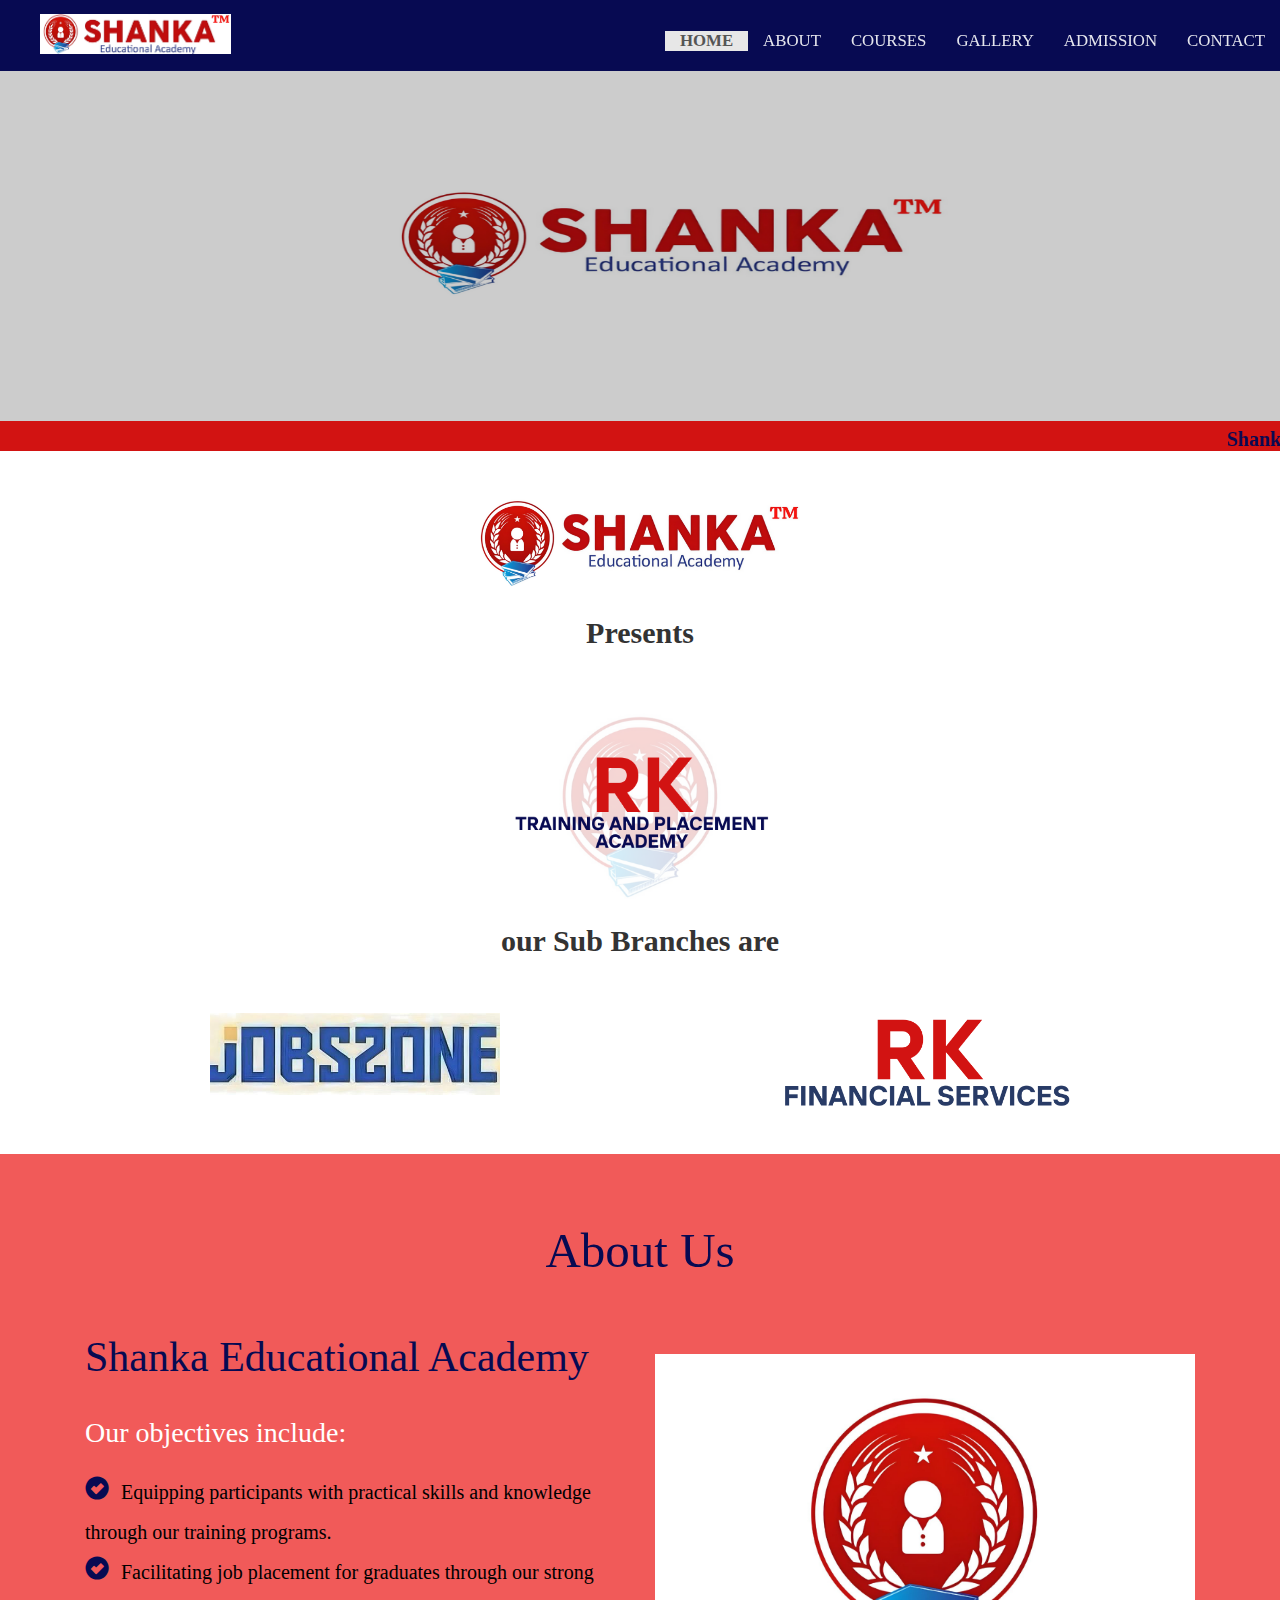
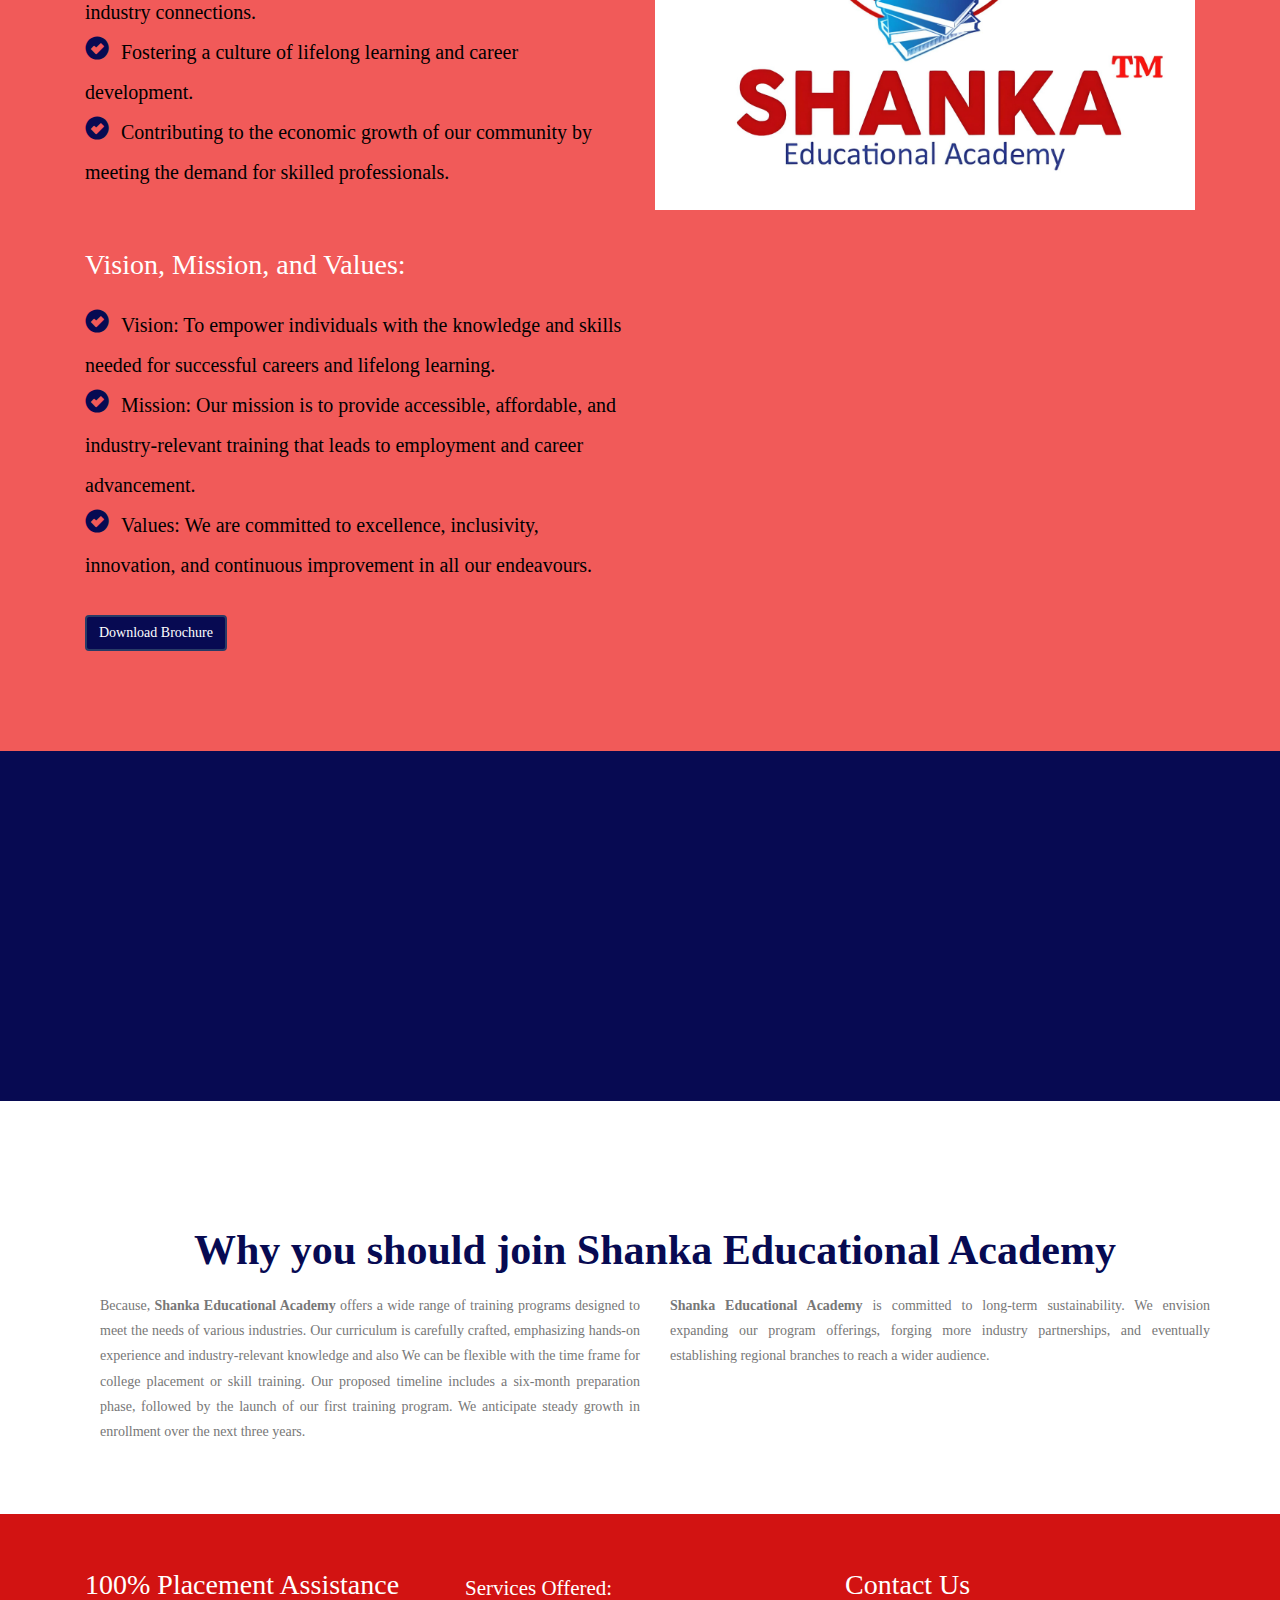
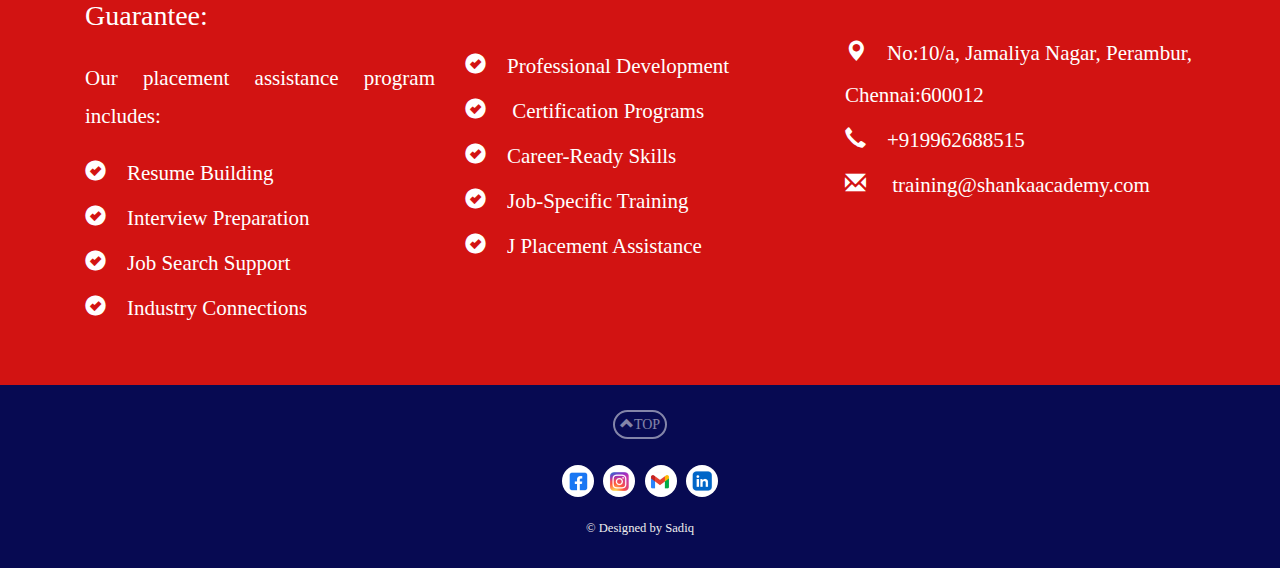
==== commit 9b10c106: "index.html" ====
--- a/index.html
+++ b/index.html
@@ -241,7 +241,7 @@
 						<div class="wel-grids" >
 							<div class="col-md-4 wel-grid" style="width: 320px; height: auto; " >
 								<a href="https://sites.google.com/view/jobszonenow/home" target="_blank" class="rkcon">
-									<img src="images/RK (2).png"  title="Click Here" class="img-responsive" alt="poster" ></a>
+									<img src="images/jobs.jpg"  title="Click Here" class="img-responsive" alt="poster" ></a>
 								<div class="caption" >Click Here</div>
 								
 							</div>
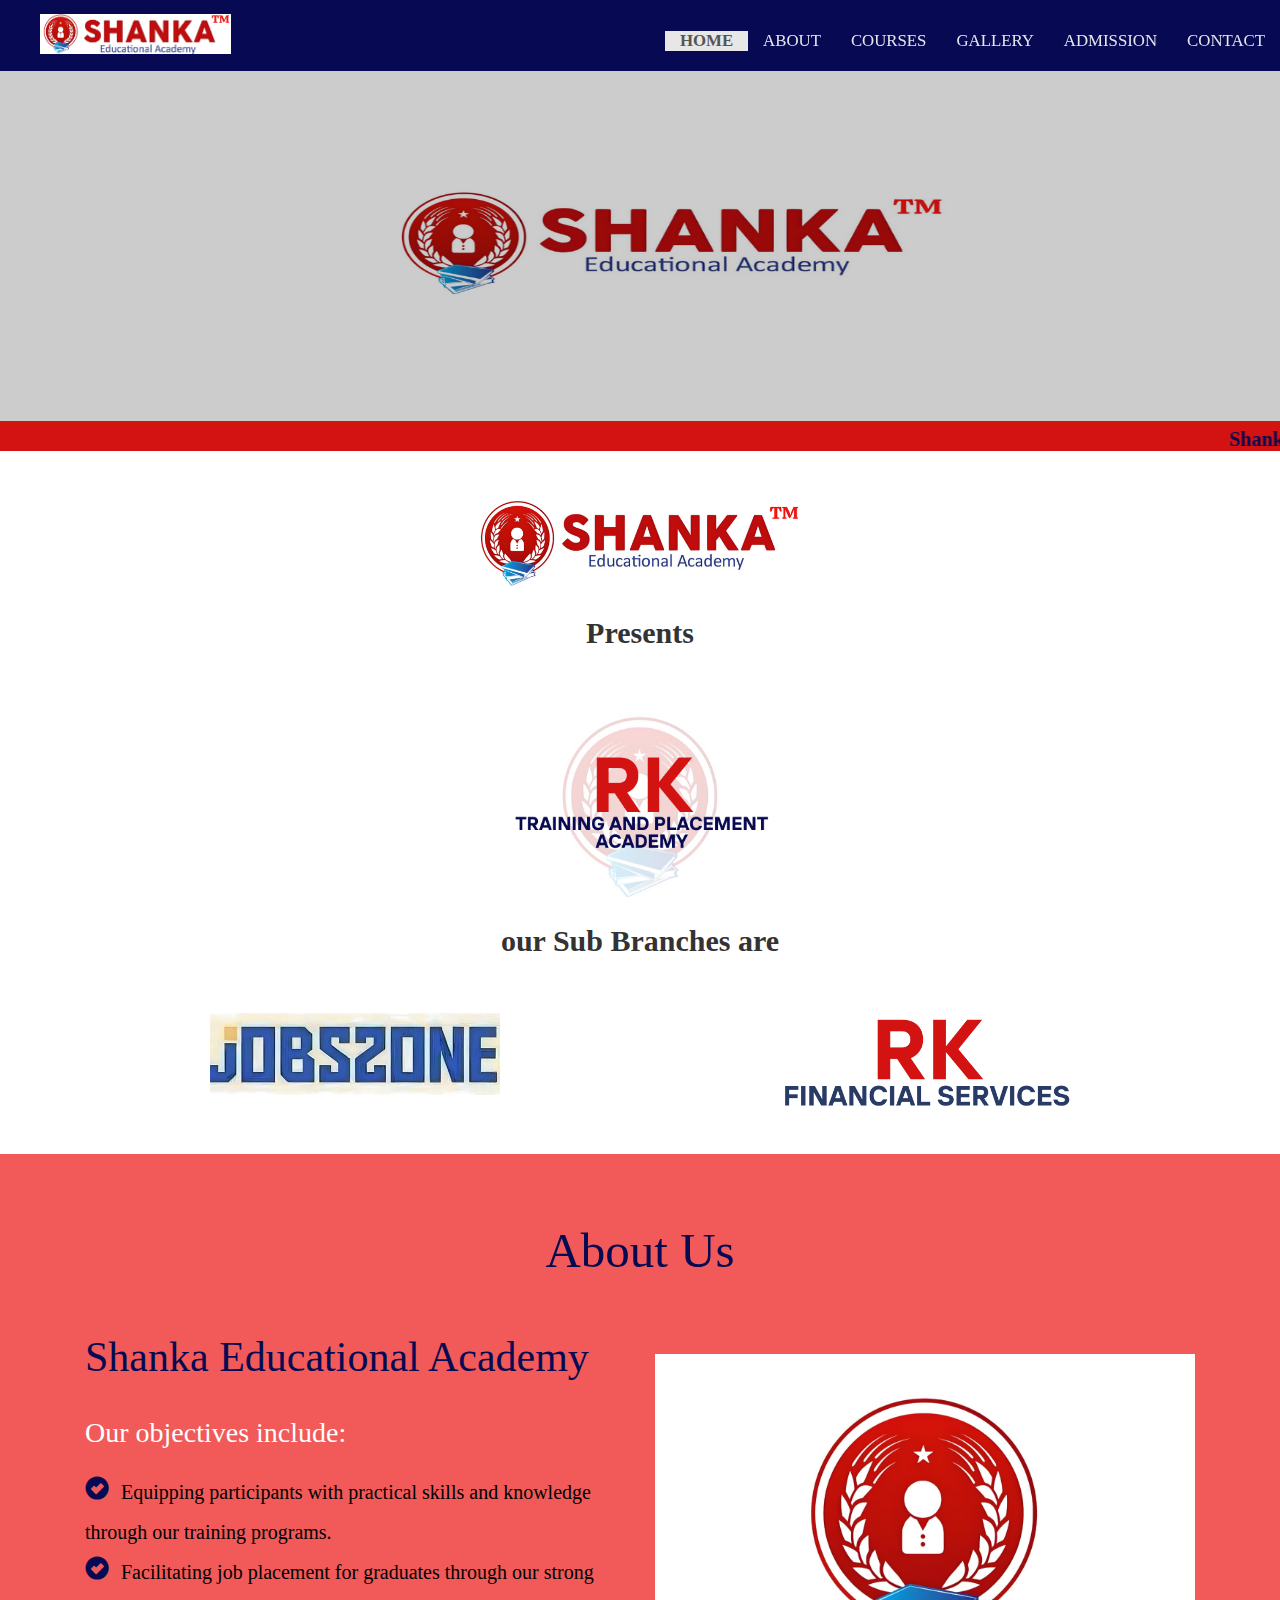
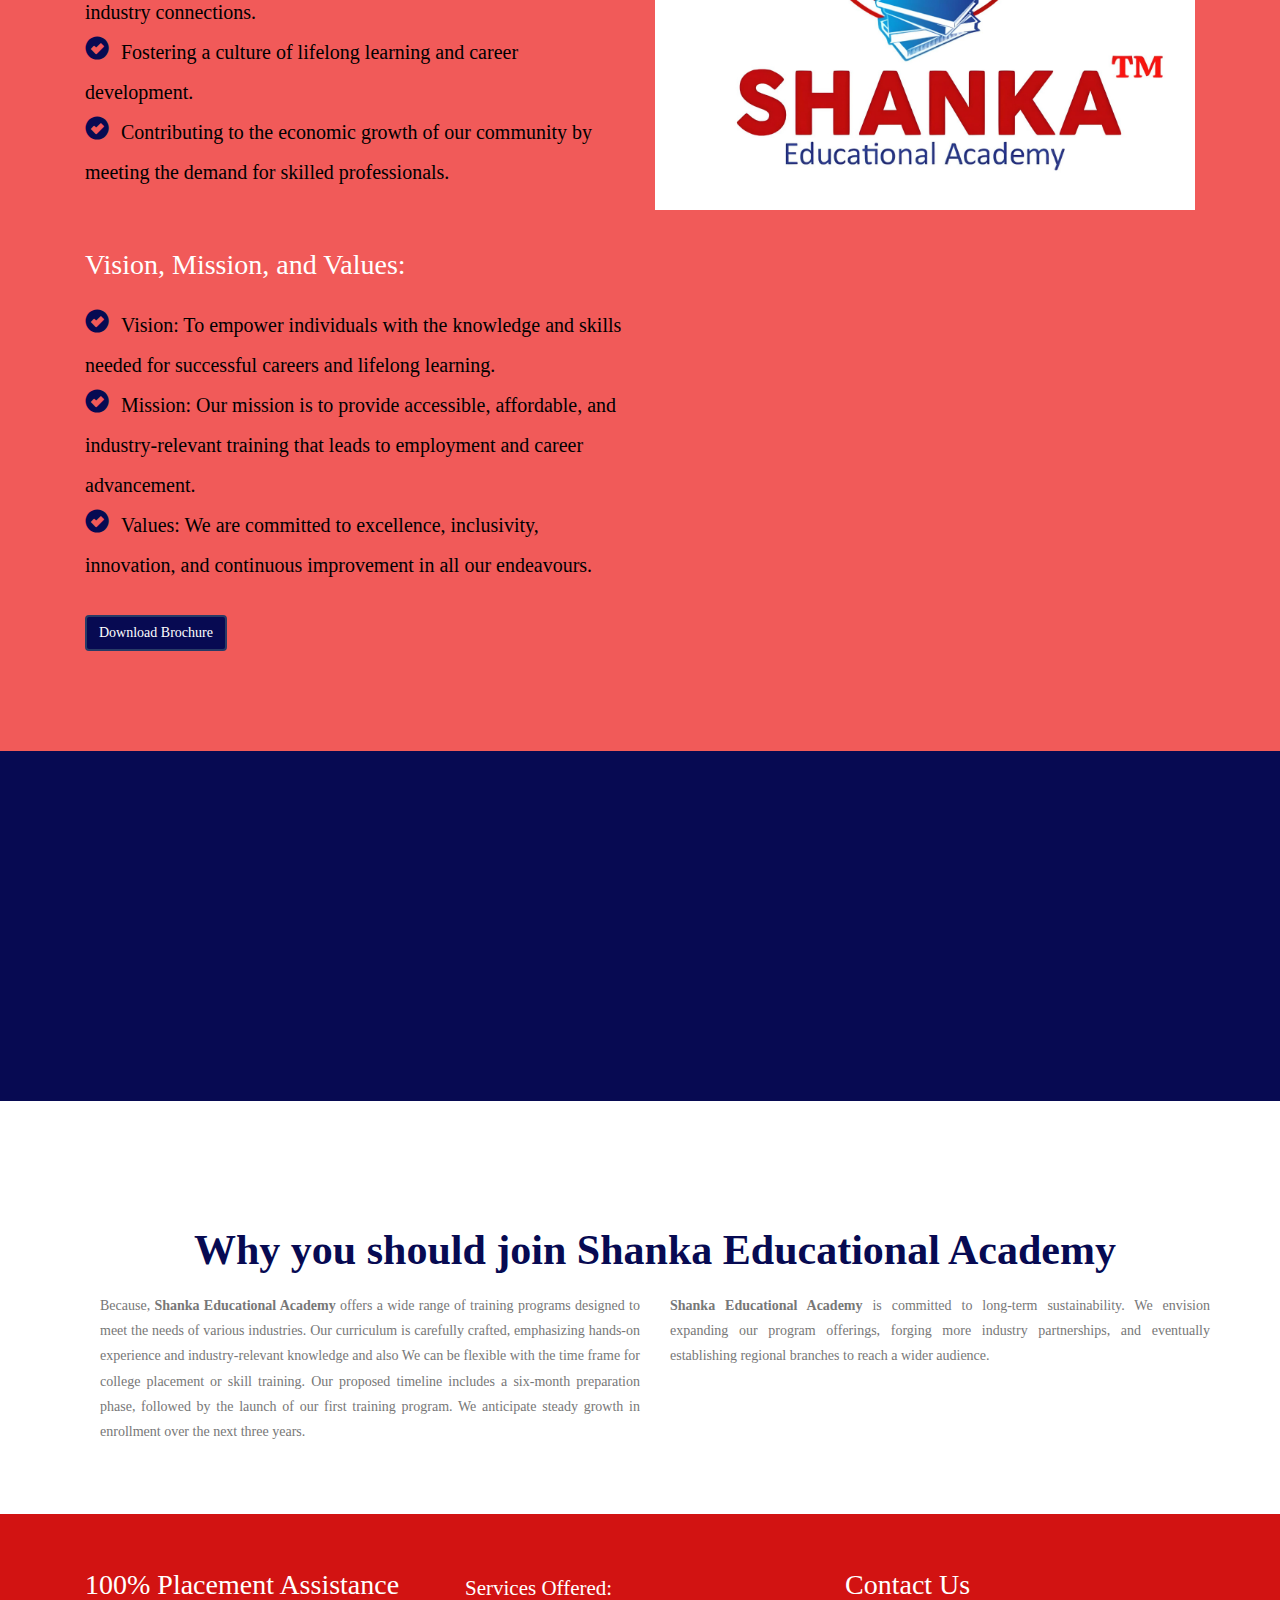
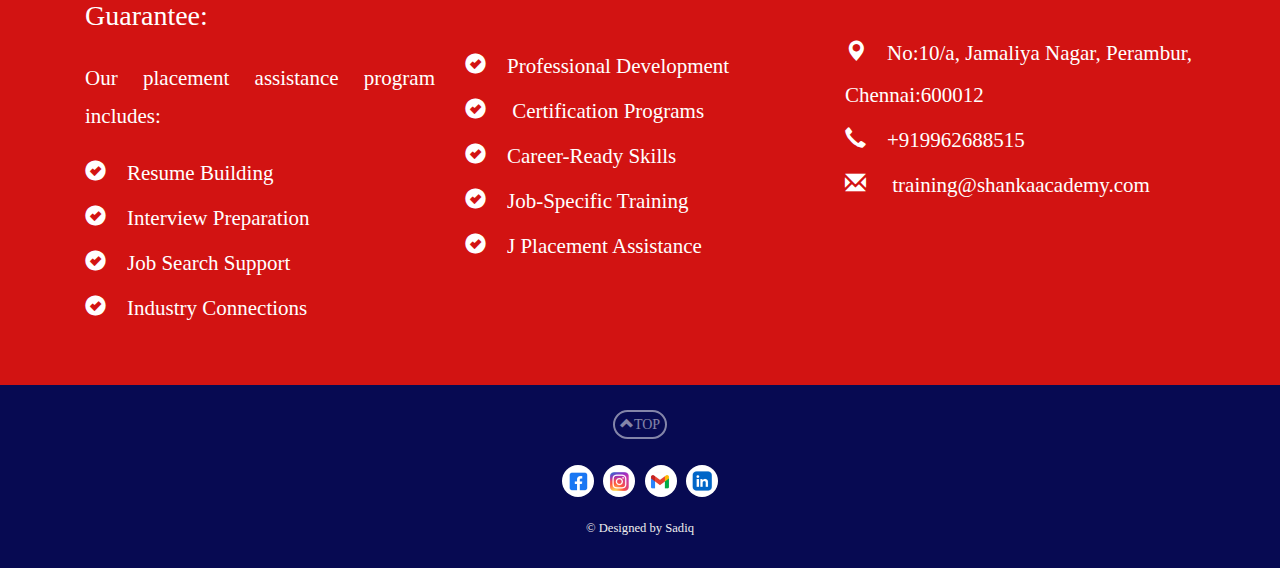
==== commit e790c91b: "index.html" ====
--- a/index.html
+++ b/index.html
@@ -139,7 +139,7 @@
 
                 <!-- Second-Slide -->
                 <div class="item">
-                    <img src="./images/Untitled design (8).png" alt="" class="img-responsive" />
+                    <img src="./images/banner4.png" alt="" class="img-responsive" />
 					
                     
                 </div>
